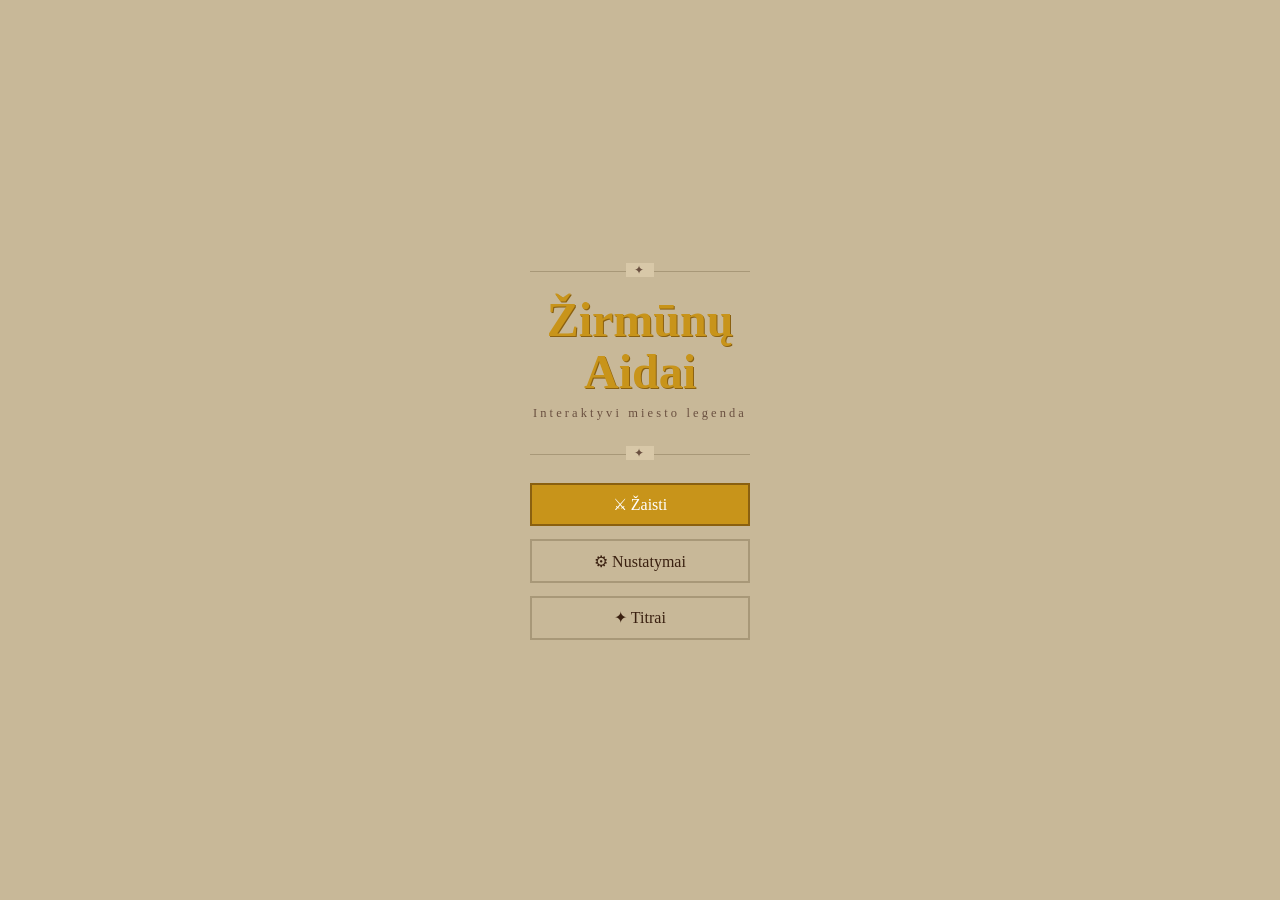
==== test.html @ e43f8453 "Add files via upload" ====
<!DOCTYPE html>
<html lang="lt">
<head>
<meta charset="UTF-8">
<meta name="viewport" content="width=device-width,initial-scale=1.0">
<title>Žirmūnų Aidai</title>
<style>
*,*::before,*::after{box-sizing:border-box;margin:0;padding:0}
:root{
  --p:#c8b898;--pl:#d8c8a8;--pd:#a89878;
  --ink:#1a0f05;--ink2:#3a2010;--ink3:#6a5040;
  --gold:#c8941a;--goldl:#e8b840;
  --red:#8a1010;--blue:#1848a0;--green:#1a4a1a;
  --fs:16px;
}
body.fsm{--fs:13px}body.fsl{--fs:20px}
html,body{height:100%;background:var(--p);font-family:Georgia,serif;font-size:var(--fs);color:var(--ink);overflow:hidden}
button{font-family:inherit;cursor:pointer}
.screen{display:none;position:fixed;inset:0;background:var(--p);flex-direction:column;align-items:center;justify-content:center;overflow-y:auto;padding:1rem}
.screen.on{display:flex}
.ovr{display:none;position:fixed;inset:0;background:rgba(30,20,10,.78);align-items:center;justify-content:center;z-index:200}
.ovr.on{display:flex}
.obox{background:var(--pl);border:2px solid var(--gold);padding:1.8rem 1.4rem;max-width:320px;width:90%;text-align:center}
.obox h2{color:var(--gold);margin-bottom:1rem;font-size:1.1em}
.obox p{color:var(--ink2);line-height:1.7;font-size:.9em;margin:.3rem 0}
.obox em{color:var(--ink);font-style:normal}
.btn{background:var(--gold);border:2px solid #8a6010;color:#fff;font-family:Georgia;font-size:1em;padding:.65rem 1.8rem;margin-top:.4rem;cursor:pointer;transition:background .15s}
.btn:hover{background:var(--goldl)}
.btn.s{background:var(--p);border-color:var(--pd);color:var(--ink2)}
.btn.s:hover{background:var(--pl);color:var(--ink)}
.btn.f{display:block;width:100%;text-align:center}
.btn.sm{font-size:.8em;padding:.28rem .8rem;margin-top:.2rem}
.btn.danger{background:var(--red);border-color:#600a0a;color:#fff}
.deco{position:relative;height:22px;margin:.7rem 0}
.deco::before{content:'';position:absolute;top:50%;left:0;right:0;height:1px;background:var(--pd)}
.deco span{position:relative;z-index:1;background:var(--pl);padding:0 .5rem;color:var(--ink3);font-size:.75em;letter-spacing:.1em}
/* Ticket */
.ticket{background:linear-gradient(135deg,#d8c8a8,#c8b898 50%,#d0c0a0);border:3px solid var(--gold);border-radius:3px;padding:1.1rem 1rem;box-shadow:3px 3px 10px rgba(0,0,0,.22);position:relative;max-width:340px;width:94%}
.ticket::before,.ticket::after{content:'';position:absolute;top:50%;width:16px;height:16px;background:var(--p);border:2px solid var(--pd);border-radius:50%;transform:translateY(-50%)}
.ticket::before{left:-9px}.ticket::after{right:-9px}
.t-title{color:var(--gold);font-size:.7em;letter-spacing:.3em;margin-bottom:.5rem}
.t-dash{border-top:1px dashed var(--pd);margin:.45rem 0}
.cboxes{display:flex;gap:5px;justify-content:center;flex-wrap:wrap;margin:.5rem 0;min-height:50px}
.cbox{background:rgba(0,0,0,.08);border:2px solid var(--gold);color:var(--gold);font-family:'Courier New',monospace;font-size:1.4em;width:44px;height:50px;display:flex;align-items:center;justify-content:center}
.t-info{font-size:.78em;color:var(--ink3);margin-top:.3rem}
.ticket.blow{animation:blow .7s ease-in forwards}
@keyframes blow{0%{transform:rotate(0) translateX(0) translateY(0);opacity:1}30%{transform:rotate(-5deg) translateX(-20px) translateY(-10px);opacity:.9}100%{transform:rotate(25deg) translateX(110vw) translateY(-55vh);opacity:0}}
.cinput{background:rgba(0,0,0,.08);border:2px solid var(--pd);color:var(--ink);font-family:'Courier New',monospace;font-size:1.3em;text-align:center;letter-spacing:.45em;padding:.5rem;width:100%;outline:none;margin-top:.35rem}
.cinput:focus{border-color:var(--gold)}
/* Game screen */
#sg{padding:0;justify-content:flex-start}
/* HUD */
.hud{width:100%;background:var(--pd);border-bottom:2px solid var(--gold);display:flex;align-items:center;gap:4px;padding:3px 6px;flex-shrink:0}
#hc{width:40px;height:40px;image-rendering:pixelated;border:1px solid rgba(0,0,0,.3);flex-shrink:0}
.hud-stats{display:flex;gap:2px;align-items:center;flex-shrink:0}
.stat-box{background:rgba(0,0,0,.12);border:1px solid rgba(0,0,0,.2);width:22px;height:28px;display:flex;flex-direction:column;align-items:center;justify-content:center;font-size:.58em;color:var(--ink3);position:relative}
.stat-box .si{font-size:1em;line-height:1}
.stat-box .sv{font-size:.85em;color:var(--gold);line-height:1;margin-top:1px}
.stat-box.revealed{background:rgba(200,148,26,.15);border-color:var(--gold)}
.hud-div{width:1px;height:28px;background:rgba(0,0,0,.25);margin:0 2px;flex-shrink:0}
.hud-items{display:flex;gap:2px;flex-shrink:0}
.item-slot{width:24px;height:28px;background:rgba(0,0,0,.18);border:1px solid rgba(0,0,0,.25);display:flex;align-items:center;justify-content:center;font-size:.9em;position:relative}
.item-slot.empty::after{content:'';position:absolute;inset:3px;border:1px solid rgba(0,0,0,.15)}
.hud-spacer{flex:1}
#tc{width:40px;height:40px;flex-shrink:0}
/* XP */
.xpw{width:100%;height:3px;background:rgba(0,0,0,.12);flex-shrink:0}
.xpf{height:100%;background:var(--gold);transition:width .4s}
/* Scene */
.scenew{width:100%;height:140px;flex-shrink:0;position:relative;overflow:hidden}
#sc{width:100%;height:140px;display:block}
.sfade{position:absolute;inset:0;background:linear-gradient(to bottom,transparent 35%,var(--pl) 100%)}
/* Scroll */
.gscroll{flex:1;width:100%;max-width:700px;margin:0 auto;background:var(--pl);padding:.5rem 1rem 1rem;overflow-y:auto}
.bloc{font-size:.67em;color:var(--gold);letter-spacing:.28em;text-transform:uppercase;margin-bottom:.45rem}
/* [BTXT] — narrative text block. No zebra (single paragraph flow).
   Readability via: dark ink, generous line-height, subtle left accent bar. */
.btxt{font-size:var(--fs);color:var(--ink);line-height:1.95;text-align:justify;
  min-height:50px;
  border-left:2px solid rgba(200,148,26,.18);padding-left:.6rem;
  text-shadow:0 0 1px rgba(26,15,5,.08)}
.cur{display:inline-block;width:2px;height:1em;background:var(--ink);margin-left:1px;animation:blink .7s step-end infinite;vertical-align:text-bottom}
@keyframes blink{0%,100%{opacity:1}50%{opacity:0}}
/* Blueprint divider */
.bp{display:flex;flex-direction:column;gap:3px;margin:.7rem 0}
.bp-t{height:1px;background:var(--pd);margin-left:32%}
.bp-m{display:flex;align-items:center;gap:.4rem}
.bp-m::before,.bp-m::after{content:'';flex:1;height:1px;background:var(--pd)}
.bp-lbl{color:var(--ink3);font-size:.75em;white-space:nowrap}
.bp-b{height:1px;background:var(--pd);margin-left:32%}
/* Book spine choices */
/* [BOOKS CSS] — options as stacked book covers, drop from above */
.books{display:flex;flex-direction:column;gap:0;margin-top:.5rem;position:relative}
/* Each book = horizontal cover in a pile. Drop keyframe defined per-book via style */
.book{
  display:block;width:100%;cursor:pointer;border:none;padding:0;
  position:relative;
  /* 3D stack illusion: slight right offset shadow */
  box-shadow:3px 3px 0 rgba(0,0,0,.18), 5px 5px 0 rgba(0,0,0,.08);
  transform:translateY(-60px);opacity:0;
  margin-bottom:3px;
}
.book.landed{
  transform:translateY(0);opacity:1;
  transition:transform .22s cubic-bezier(.22,1,.36,1), opacity .15s;
}
/* Subtle bounce: book overshoots slightly then settles */
.book.bounce{animation:bookbounce .32s cubic-bezier(.22,1,.36,1) forwards}
@keyframes bookbounce{
  0%{transform:translateY(-60px);opacity:0}
  70%{transform:translateY(4px);opacity:1}
  85%{transform:translateY(-2px)}
  100%{transform:translateY(0);opacity:1}
}
.book:hover{transform:translateY(-2px)!important;
  box-shadow:3px 5px 0 rgba(0,0,0,.22),5px 8px 0 rgba(0,0,0,.1)}
/* Book cover face */
.book-cover{
  width:100%;padding:.55rem .9rem;
  display:flex;align-items:center;gap:.6rem;
  min-height:44px;position:relative;
  /* Top edge highlight (light reflection on cover) */
  border-top:1.5px solid rgba(255,255,255,.25);
  /* Bottom shadow edge */
  border-bottom:2px solid rgba(0,0,0,.22);
}
/* Page edge on right side — cream colored pages */
.book-cover::after{
  content:'';position:absolute;right:-4px;top:2px;bottom:2px;
  width:4px;
  background:repeating-linear-gradient(180deg,#e8dfc8 0px,#d8cbb8 2px,#e8dfc8 3px);
  box-shadow:1px 0 2px rgba(0,0,0,.15);
}
.book-ico{font-size:.8em;flex-shrink:0;opacity:.7}
.book-txt{flex:1;font-size:var(--fs);color:#1a0f05;text-align:left;line-height:1.4}
.book-txt.serif{font-family:Georgia,serif}
.book-txt.cond{font-family:'Courier New',monospace;font-size:.92em}
.book-txt.ital{font-family:Georgia,serif;font-style:italic}
.book-skill-mark{font-size:.7em;opacity:.55;flex-shrink:0}
/* Bottom bar */
.bbar{width:100%;background:var(--pd);border-top:2px solid var(--gold);display:flex;align-items:center;gap:.4rem;padding:3px 7px;flex-shrink:0}
.exitb{background:none;border:1px solid rgba(140,30,30,.4);color:rgba(140,30,30,.65);font-family:inherit;font-size:.74em;padding:2px 7px;cursor:pointer;flex-shrink:0;transition:all .14s}
.exitb:hover{border-color:var(--red);color:var(--red)}
/* Outcome */
#oa{margin-top:.5rem}
#ol{font-style:italic;margin-bottom:.25rem}
/* Epilogue */
.epicard{background:var(--pl);border:2px solid var(--gold);padding:1.4rem 1.2rem;max-width:480px;width:96%;max-height:85vh;overflow-y:auto}
.epicard h2{color:var(--gold);text-align:center;margin-bottom:.7rem}
.epistory{margin-bottom:1.2rem;border-bottom:1px solid var(--pd);padding-bottom:.9rem}
.epistory:last-child{border-bottom:none}
.episname{color:var(--gold);font-size:.88em;letter-spacing:.12em;margin-bottom:.4rem}
.badge{font-size:.73em;padding:1px 5px;margin-left:.3rem;border:1px solid;vertical-align:middle}
.bf{color:var(--gold);border-color:var(--gold)}.bp2{color:var(--ink3);border-color:var(--pd)}
.epitxt{color:var(--ink2);font-size:.87em;line-height:1.9;font-style:italic;border-left:2px solid var(--gold);padding-left:.7rem}
.episcore{text-align:center;font-size:1.7em;color:var(--gold);letter-spacing:.2em;margin:.7rem 0}
.epistats{display:flex;gap:.4rem;flex-wrap:wrap;justify-content:center;margin-bottom:.7rem}
.estat{background:var(--p);border:1px solid var(--pd);padding:.28rem .55rem;font-size:.77em}
.estat .l{color:var(--ink3);display:block;font-size:.85em}.estat .v{color:var(--gold);display:block}
/* Notification */
.notif{position:fixed;top:60px;left:50%;transform:translateX(-50%);background:var(--pl);border:1px solid var(--gold);padding:.4rem 1rem;font-size:.82em;color:var(--ink2);z-index:300;pointer-events:none;opacity:0;transition:opacity .3s;white-space:nowrap}
.notif.show{opacity:1}
/* Loading */
.pb{display:flex;gap:5px;justify-content:center;align-items:flex-end;height:26px;margin-bottom:.7rem}
.pb span{width:7px;background:var(--gold);animation:pb .65s ease-in-out infinite}
.pb span:nth-child(1){height:8px;animation-delay:0s}.pb span:nth-child(2){height:12px;animation-delay:.1s}
.pb span:nth-child(3){height:19px;animation-delay:.2s}.pb span:nth-child(4){height:12px;animation-delay:.3s}
.pb span:nth-child(5){height:8px;animation-delay:.4s}
@keyframes pb{0%,100%{transform:scaleY(.4);opacity:.5}50%{transform:scaleY(1.2);opacity:1}}
/* Speed preset buttons */
.speed-btns{display:flex;gap:4px;flex-wrap:wrap;justify-content:center;margin-top:.4rem}
.speed-btn{background:var(--p);border:1px solid var(--pd);color:var(--ink2);font-family:inherit;font-size:.8em;padding:.25rem .6rem;cursor:pointer;transition:all .15s}
.speed-btn.active{background:var(--gold);border-color:#8a6010;color:#fff}
/* Title screen */
.gtitle{font-size:clamp(1.8rem,8vw,3rem);color:var(--gold);line-height:1.1;margin-bottom:.4rem;text-shadow:1px 1px 0 #8a6010}
.gsub{color:var(--ink3);font-size:.78em;letter-spacing:.25em;margin-bottom:1.4rem}
.tnav{display:flex;flex-direction:column;gap:.4rem;align-items:center}
.tnav .btn{min-width:220px}
</style>
</head>
<body>

<!-- TITLE -->
<div id="st" class="screen on">
  <div style="text-align:center">
    <div class="deco"><span>✦</span></div>
    <h1 class="gtitle">Žirmūnų<br>Aidai</h1>
    <p class="gsub">Interaktyvi miesto legenda</p>
    <div class="deco"><span>✦</span></div>
    <nav class="tnav">
      <button class="btn f" id="bplay">⚔ Žaisti</button>
      <button class="btn s f" id="bopts">⚙ Nustatymai</button>
      <button class="btn s f" id="bcred">✦ Titrai</button>
    </nav>
    <p id="tdbg" style="color:var(--red);font-size:.75em;margin-top:.7rem"></p>
  </div>
</div>

<!-- OPTS -->
<div id="ov-opts" class="ovr">
  <div class="obox">
    <h2>⚙ Nustatymai</h2>
    <div style="display:flex;justify-content:space-between;padding:.55rem 0;border-bottom:1px solid var(--pd)">
      <span style="color:var(--ink2)">Muzika</span><button class="btn sm s" id="togm">Įjungta</button></div>
    <div style="display:flex;justify-content:space-between;padding:.55rem 0;border-bottom:1px solid var(--pd)">
      <span style="color:var(--ink2)">Garsai</span><button class="btn sm s" id="togs">Įjungti</button></div>
    <div style="padding:.55rem 0;border-bottom:1px solid var(--pd)">
      <div style="color:var(--ink2);margin-bottom:.4rem;text-align:left">Šriftas</div>
      <div style="display:flex;gap:3px;justify-content:center">
        <button class="btn sm s" onclick="setFont('fsm')">M</button>
        <button class="btn sm s" id="fmd" onclick="setFont('')">V</button>
        <button class="btn sm s" onclick="setFont('fsl')">D</button>
      </div>
    </div>
    <div style="padding:.55rem 0">
      <div style="color:var(--ink2);margin-bottom:.4rem;text-align:left">Greitis</div>
      <div class="speed-btns">
        <button class="speed-btn" onclick="setSpeed('off')">Išjungta</button>
        <button class="speed-btn" onclick="setSpeed('fast')">Greitas</button>
        <button class="speed-btn active" id="spn" onclick="setSpeed('normal')">Normalus</button>
        <button class="speed-btn" onclick="setSpeed('slow')">Lėtas</button>
        <button class="speed-btn" onclick="setSpeed('vslow')">Labai lėtas</button>
      </div>
    </div>
    <button class="btn s f" onclick="co('ov-opts')">Uždaryti</button>
  </div>
</div>

<!-- CREDITS -->
<div id="ov-cred" class="ovr">
  <div class="obox">
    <h2>✦ Titrai</h2>
    <p>Sugalvojo ir atliko <em>Rapolas Bikulčius</em></p>
    <p>Tekstai: Qwen2.5-32B / Gemini</p><p>Paveikslėliai: Perchance.ai</p>
    <p>Variklis: HTML · CSS · JS</p>
    <p style="color:var(--ink3);font-size:.78em;margin-top:.7rem">Visos vietos realios.<br>Visos istorijos išgalvotos.<br>Vilnius, 2025</p>
    <button class="btn s f" onclick="co('ov-cred')">Uždaryti</button>
  </div>
</div>

<!-- CODE -->
<div id="sc2" class="screen">
  <div class="ticket" id="tkt">
    <div class="t-title">✦ KELIONĖS BILIETAS ✦</div>
    <div class="t-dash"></div>
    <div id="cboxes" class="cboxes"></div>
    <div class="t-dash"></div>
    <div id="cinfo" class="t-info">— paspauskite ↻ naujam kodui —</div>
  </div>
  <div style="max-width:320px;width:95%;text-align:center;margin-top:.8rem">
    <button class="btn s" id="broll" style="margin:.3rem">↻ Naujas kodas</button>
    <div style="color:var(--ink3);font-size:.78em;margin:.5rem 0">— arba įveskite savą (min 3 sk.) —</div>
    <input id="cin" class="cinput" type="text" inputmode="numeric" maxlength="10" placeholder="pvz: 1122">
    <p id="cerr" style="color:var(--red);font-size:.8em;min-height:1.1em"></p>
    <button class="btn f" id="bdep" style="margin-top:.5rem">🚂 Išvykti</button>
    <button class="btn s f" onclick="S2('st')">← Atgal</button>
  </div>
</div>

<!-- GAME -->
<div id="sg" class="screen">
  <div class="hud">
    <canvas id="hc" width="40" height="40"></canvas>
    <div class="hud-stats" id="hudstats"></div>
    <div class="hud-div"></div>
    <div class="hud-items" id="huditems"></div>
    <div class="hud-spacer"></div>
    <canvas id="tc" width="40" height="40"></canvas>
  </div>
  <div class="xpw"><div id="xpf" class="xpf" style="width:0%"></div></div>
  <div class="scenew"><canvas id="sc"></canvas><div class="sfade"></div></div>
  <div class="gscroll">
    <div id="bloc" class="bloc">✦</div>
    <div id="btxt" class="btxt"></div>
    <div id="oa" style="display:none;margin-top:.5rem">
      <div id="ol" style="font-style:italic;margin-bottom:.25rem"></div>
      <div id="ot" style="color:var(--ink2);font-size:.88em;line-height:1.8"></div>
    </div>
    <div class="bp" style="margin-top:.7rem">
      <div class="bp-t"></div>
      <div class="bp-m"><span class="bp-lbl" id="bnum">1</span></div>
      <div class="bp-b"></div>
    </div>
    <div id="chs" class="books"></div>
  </div>
  <div class="bbar">
    <button class="exitb" id="bxit">✕ Baigti</button>
    <div style="flex:1"></div>
    <div id="bctr" style="font-size:.7em;color:var(--ink3)">1/18</div>
  </div>
</div>

<!-- QUIT CONFIRM -->
<div id="ov-quit" class="ovr">
  <div class="obox">
    <h2>Baigti kelionę?</h2>
    <p style="margin-bottom:.9rem">Pažanga nebus išsaugota.</p>
    <div style="display:flex;gap:.4rem;justify-content:center">
      <button class="btn danger" id="bqy">✓ Taip</button>
      <button class="btn s" onclick="co('ov-quit')">✕ Ne</button>
    </div>
  </div>
</div>

<!-- FILM LEADER OVERLAY — full screen canvas -->
<canvas id="film-cv" style="display:none;position:fixed;inset:0;width:100%;height:100%;z-index:150;pointer-events:none"></canvas>

<!-- RIPPLE OVERLAY -->
<canvas id="ripple-cv" style="display:none;position:fixed;inset:0;width:100%;height:100%;z-index:100;pointer-events:none"></canvas>

<!-- NOTIFICATION -->
<div class="notif" id="notif"></div>

<!-- EPILOGUE -->
<div id="sepi" class="screen">
  <div class="epicard">
    <h2>Kelionė baigta</h2>
    <div class="epistats" id="etop"></div>
    <div class="episcore" id="escore"></div>
    <div id="eblocks"></div>
    <button class="btn f" onclick="S2('sc2');IC()">↻ Žaisti iš naujo</button>
    <button class="btn s f" onclick="S2('st')">⌂ Titulinis</button>
  </div>
</div>

<!-- LOADING -->
<div id="ov-load" class="ovr">
  <div class="obox" style="text-align:center">
    <div class="pb"><span></span><span></span><span></span><span></span><span></span></div>
    <p style="color:var(--ink2);font-size:.85em;letter-spacing:.15em">Kraunama...</p>
  </div>
</div>

<script>
// ── STORIES ──────────────────────────────────────────────
window.STORIES = window.STORIES || {};
window.STORIES[1] = {
  id:1, name:'Akmens Pasaka', killCount:0,
  epilogueFull:`Supranti. Tas akmuo buvo ženklas — ne tau asmeniškai, bet per tave. Vilnius turi savo atmintį, savo kalbą, kurios nereikia mokytis iš knygų — ją reikia pajusti, palietus, praeinant, stabtelint netikėtai. Ir tu, nors trumpam, ją pajutai. Tas momentas Pilies gatvėje buvo tikras. Vilnius tęsia savo gyvenimą. Jis atsimenęs daug žmonių su klausimais. Tu — dar vienas iš jų. Ir tai daugiau nei nieko.`,
  epiloguePartial:`Tu palietei Akmens Pasakos kraštą, bet jos širdies nepasiekei. Kažkur Pilies gatvėje tas akmuo vis dar guli — laukia kito, kuris stabtelės ilgiau. Vilnius nesiskundžia: jis laiko visas istorijas vienodai kantriai.`,
  bits:{
    1:{id:1,isFinale:false,narrative:`Pilies gatvė šią naktį neįprastai tuščia. Grindinio akmenys blizga po vakarykščio lietaus, kiekvienas atspindintis žibinto šviesą kaip mažas veidrodis. Ties sena siena, kur gatvė lenkiasi link Katedros aikštės, kažkas padėjo neįprastą akmenį — pernelyg lygiai aptašytą, pernelyg taisyklingą, kad būtų atsitiktinis. Žibinto šviesa krenta ant jo kaip rodo pirštą. Tu sustoji. Visas miestas, rodos, sulaiko kvapą kartu su tavimi.`,location:'Pilies gatvė',imageTags:{background:'street_narrow',atmosphere:'night'},choices:[{text:'Paimti akmenį į rankas',attributes:['DRĄSA','AMBICIJA']},{text:'Apeiti ir eiti toliau',attributes:['ABEJINGUMAS','KANTRYBĖ']},{text:'Atsiklaupti ir apžiūrėti iš arti',attributes:['DĖMESYS','IŠMINTIS']},{text:'Paklausti einančio pro šalį žmogaus',attributes:['UŽUOJAUTA','GUDRUMAS'],statCheck:{stat:'wit',threshold:7,successText:'Praeivio žodžiai atidaro duris, kurių nepastebėtumėte vienas.'}}]},
    2:{id:2,isFinale:false,narrative:`Katedros aikštė atsiveria prieš tave — didžiulė ir tuščia, tik bažnyčios bokštai kerta naktinį dangų. Aikštės akmenimis atsimuša tavo žingsniai kaip aidas iš praeities. Kažkur toli šuo suloja, ir garsas nutolsta per senamiesčio labirintą. Tu sedi ant šaltų laiptų ir klausaisi kaip miestas kvepia po lietaus — žemė, akmuo, vėjas neša medžių lapus iš Bernardinų sodo.`,location:'Katedros aikštė',imageTags:{background:'cathedral_sq',atmosphere:'night'},choices:[{text:'Grįžti prie akmens',attributes:['INTUICIJA','DRĄSA']},{text:'Sėdėti ir klausytis miesto',attributes:['KANTRYBĖ','TIKĖJIMAS']},{text:'Eiti link Gedimino bokšto',attributes:['AMBICIJA','RYŽTAS']},{text:'Rašyti ką nors kreida ant šaligatvio',attributes:['VILTIS','GUDRUMAS']}]},
    3:{id:3,isFinale:false,narrative:`Akmuo šaltas ir netikėtai sunkus dėl savo dydžio. Ant jo apačios įrėžti ženklai — per seni, kad būtų lietuviškas raidynas. Galbūt rūnos, galbūt tik atsitiktiniai įbrėžimai po amžių dūžių. Tavo pirštai seka juos kaip raidžių kontūrus, nors proto balsas sako, kad tai tik fantazija. Pilies gatvė toliau tuščia. Akmuo šilsta tavo rankose lyg jis irgi lauktų kažko svarbaus.`,location:'Pilies gatvė',imageTags:{background:'street_narrow',atmosphere:'night'},choices:[{text:'Nešti akmenį su savimi',attributes:['AMBICIJA','RYŽTAS']},{text:'Padėti atgal tiksliai kaip buvo',attributes:['GARBĖ','KANTRYBĖ']},{text:'Bandyti iššifruoti ženklus',attributes:['IŠMINTIS','DĖMESYS'],statCheck:{stat:'wit',threshold:6,successText:'Ženklai tampa aiškūs — sena žymė, kurią kažkas paliko tyčia.'}},{text:'Mesti akmenį į tamsą',attributes:['BAIMĖ','ABEJINGUMAS']}]},
    4:{id:4,isFinale:false,narrative:`Iš arti matyti daugiau. Akmens paviršius ne toks lygus — jis išraustas daugybės mažų įrėžimų, sudarančių tam tikrą raštą. Kažkas čia dirbo ilgai ir kruopščiai. Literatų gatvė netoli — galbūt kažkuriame iš senų namų slypi atsakymas. Tavo keliai šiek tiek skauda nuo klūpojimo ant šaltų grindinio akmenų, bet tu negali atitraukti žvilgsnio nuo tų ženklų.`,location:'Literatų gatvė',imageTags:{background:'street_narrow',atmosphere:'fog'},choices:[{text:'Eiti ieškoti informacijos',attributes:['IŠMINTIS','RYŽTAS']},{text:'Fotografuoti ženklus',attributes:['DĖMESYS','GUDRUMAS']},{text:'Palikti ir mąstyti apie tai',attributes:['KANTRYBĖ','TIKĖJIMAS']},{text:'Klausti vietinių',attributes:['UŽUOJAUTA','GARBĖ']}]},
    5:{id:5,isFinale:false,narrative:`Neries krantinė naktyje — juodas veidrodis atspindintis miesto žiburius. Upė teka labai lėtai šią naktį, tarsi ji irgi mąsto. Krantinės žibintai meta ilgus šešėlius ant vandens paviršiaus. Kažkur upės gilumoje kažkas blizga — gal tik atspindys, gal kažkas daugiau nei atspindys.`,location:'Neries krantinė',imageTags:{background:'river_bank',atmosphere:'night'},choices:[{text:'Sėdėti prie upės ir galvoti',attributes:['KANTRYBĖ','INTUICIJA']},{text:'Mesti akmenį į upę',attributes:['RYŽTAS','AMBICIJA']},{text:'Eiti per tiltą',attributes:['DRĄSA','VILTIS']},{text:'Grįžti į senamiesčio kiemus',attributes:['GUDRUMAS','DĖMESYS']}]},
    6:{id:6,isFinale:false,narrative:`Gedimino prospektas naktyje — tarsi teatro scena po spektaklio. Tuščios kėdės, nuleistos uždangos, bet dekoracijos dar stovi. Keletas vėlyvų praeivių, dviračių šviesos. Kažkur triukšmauja restoranas. Tu eini viduriniuoju pėsčiųjų taku ir jauti savo žingsnių ritmą kietame asfalte. Bokštas kalno viršuje blykčioja raudonai — aviacinis signalas, bet iš toli jis atrodo lyg senasis ugniakuras.`,location:'Gedimino prospektas',imageTags:{background:'street_main',atmosphere:'dusk'},choices:[{text:'Lipti į Gedimino kalną',attributes:['RYŽTAS','DRĄSA']},{text:'Užeiti į vakarinę kavinę',attributes:['ABEJINGUMAS','GUDRUMAS']},{text:'Sustoti prie seno pastato',attributes:['DĖMESYS','IŠMINTIS']},{text:'Skambinti draugui',attributes:['UŽUOJAUTA','VILTIS']}]},
    7:{id:7,isFinale:false,narrative:`Žaliasis tiltas. Geležiniai baliustradų ornamentai šalti ir drėgni po lietaus. Nuo tilto matosi abu krantai — senoji dalis su bažnyčių siluetais, naujoji su stiklo bokštais. Vanduo teka labai lėtai, tarsi upė nusprendė trumpam stabtelėti. Kažkas šiame taške tarp dviejų krantų atrodo kaip sprendimas, kurį reikia priimti čia ir dabar.`,location:'Žaliasis tiltas',imageTags:{background:'bridge',atmosphere:'night'},choices:[{text:'Padėti akmenį ant turėklo',attributes:['TIKĖJIMAS','VILTIS']},{text:'Grįžti į kur pradėjai',attributes:['GARBĖ','KANTRYBĖ']},{text:'Eiti į Užupį',attributes:['INTUICIJA','GUDRUMAS']},{text:'Pasilikti ir laukti',attributes:['BAIMĖ','KANTRYBĖ']}]},
    8:{id:8,isFinale:false,narrative:`Bernardinų sodas prieš aušrą. Tamsoje medžiai dideli ir ramūs, jų lapai dar drėgni nuo nakties, krintantys vandens lašai skamba kaip mažas laikrodis. Vilnelės upelis čiurlena per sodo pakraštį. Kažkas šiame sode laukia tol, kol žmonės išeina, ir tada grįžta. Šį kartą tu likai ilgiau — matai ko paprastai nepastebi.`,location:'Bernardinų sodas',imageTags:{background:'park',atmosphere:'dawn'},choices:[{text:'Liesti seno medžio žievę',attributes:['INTUICIJA','TIKĖJIMAS']},{text:'Ieškoti ženklų ant akmenų',attributes:['DĖMESYS','IŠMINTIS']},{text:'Sėdėti ir laukti saulėtekio',attributes:['KANTRYBĖ','VILTIS']},{text:'Eiti namo',attributes:['ABEJINGUMAS','GARBĖ']}]},
    9:{id:9,isFinale:false,narrative:`Subačiaus gatvė kyla į kalną, ir iš čia matosi miesto šviesos. Naktinis Vilnius iš šio taško atrodo kaip žemėlapis nubrėžtas šviesos piešikliu. Gatvių tinklas atrodo kaip medžio šakos, arba upės delta, arba gyslų tinklas dideliame organizme. Tu sustoji ir galvoji, kad miestas ir medis ir upė galbūt yra to paties daikto skirtingos versijos.`,location:'Subačiaus gatvė',imageTags:{background:'street_narrow',atmosphere:'dusk'},choices:[{text:'Grįžti su nauju supratimu',attributes:['INTUICIJA','VILTIS']},{text:'Žiūrėti į miestą ilgai',attributes:['ABEJINGUMAS','TIKĖJIMAS']},{text:'Eiti žemyn link upės',attributes:['KANTRYBĖ','GARBĖ']},{text:'Ieškoti ko nors naujo',attributes:['RYŽTAS','GUDRUMAS']}]},
    10:{id:10,isFinale:true,narrative:`Supranti. Tas akmuo buvo ženklas — ne tau asmeniškai, bet per tave. Vilnius turi savo atmintį, savo kalbą, kurios nereikia mokytis — ją reikia pajusti. Ir tu, nors trumpam, ją pajutai. Pilies gatvė vėl tuščia. Bet ji kitokia. Tu kitoks. Miestas tęsia savo gyvenimą.`,location:'Pilies gatvė',imageTags:{background:'street_narrow',atmosphere:'dawn'},choices:[]}
  }
};
window.STORIES[2] = {
  id:2, name:'Medžio Pasaka', killCount:0,
  epilogueFull:`Laiškas buvo skirtas tau. Ne vardas, ne data — tiesiog žodžiai, kurie tiko tobulai šiai nakčiai. Medis žinojo. Galbūt visada žinojo — ąžuolai gyvena šimtmečius ir mato daug žmonių praeinančių su klausimais. Bernardinų sodas šviesėja. Miestas atsibunda lėtai, kaip kiekvieną rytą jau kelis šimtus metų. Tu esi tik vienas iš daugelio, kurie čia sustojo. Ir tai — jau labai daug.`,
  epiloguePartial:`Tu aplankei Medžio Pasakos laukymę, bet seno ąžuolo nesuradai. Laiškas vis dar kabo ant šakos. Bernardinų sodas kantrus — jis laukia visų vienodai.`,
  bits:{
    1:{id:1,isFinale:false,narrative:`Bernardinų sodas naktį atrodo kaip visai kitas pasaulis. Senas ąžuolas prie pat Vilnelės kranto — didžiulis, jo žievė pilna įrėžimų ir randų kaip senas veidas. Ant vienos žemos šakos pakabintas laiškas — eilutėmis surištas su virvele, šiek tiek drėgnas, bet dar nesuplyšęs. Jis šlamša vėjyje kaip kvietimas. Upelė čiurlena apačioje. Tu esi vienintelis žmogus sode šią akimirką.`,location:'Bernardinų sodas',imageTags:{background:'park',atmosphere:'night'},choices:[{text:'Paimti laišką nuo šakos',attributes:['DRĄSA','GUDRUMAS']},{text:'Stebėti iš tolo',attributes:['BAIMĖ','DĖMESYS']},{text:'Liesti medžio žievę',attributes:['INTUICIJA','TIKĖJIMAS']},{text:'Bandyti skaityti iš tolo',attributes:['IŠMINTIS','KANTRYBĖ'],statCheck:{stat:'wit',threshold:7,successText:'Iš toli matai parašytą žodį — tai ne laiškas, tai žemėlapis.'}}]},
    2:{id:2,isFinale:false,narrative:`Tu sustoji. Laiškas siūbuoja vėjyje ir tu nedrįsti jo tiesti. Galbūt tai kažkieno asmeniška. Vilnelės upelis čiurlena, lyg patvirtindamas tavo dvejonę. Pro sodą praeina pora jaunų žmonių — jie nesustoja, nepastebi laiško, eina toliau. Tu esi vienintelis matantis. Tai kažką reiškia — arba visai nieko. Tarp šių dviejų galimybių yra visa nakties erdvė.`,location:'Bernardinų sodas',imageTags:{background:'park',atmosphere:'night'},choices:[{text:'Nuspręsti paimti laišką',attributes:['RYŽTAS','DRĄSA']},{text:'Palikti ir eiti',attributes:['ABEJINGUMAS','KANTRYBĖ']},{text:'Laukti ir stebėti kas ateina',attributes:['KANTRYBĖ','TIKĖJIMAS']},{text:'Ieškoti kas pakabino',attributes:['GUDRUMAS','DĖMESYS']}]},
    3:{id:3,isFinale:false,narrative:`Laiškas šiek tiek drėgnas, bet popierius storas ir tvirtas — ne šiuolaikinis. Rašysena graži, traukta su plunksna arba labai geru rašikliu. Viduje du sakiniai lietuviškai. Tu perskaitai juos kelis kartus. Sakiniai nepaaiškina nieko, bet kartu su ąžuolu, su naktimi, su Vilnele — jie skamba kaip kažkieno labai svarbus prašymas, adresuotas konkrečiai tau.`,location:'Bernardinų sodas',imageTags:{background:'park',atmosphere:'fog'},choices:[{text:'Vykdyti kas parašyta',attributes:['TIKĖJIMAS','GARBĖ']},{text:'Ieškoti kas parašė',attributes:['DRĄSA','GUDRUMAS']},{text:'Pakabinti laišką atgal',attributes:['KANTRYBĖ','ABEJINGUMAS']},{text:'Iššifruoti paslėptą prasmę',attributes:['IŠMINTIS','DĖMESYS'],statCheck:{stat:'wit',threshold:6,successText:'Tarp eilučių matai kryptį — Rotušės aikštė, trečias suoliukas.'}}]},
    4:{id:4,isFinale:false,narrative:`Žievė po pirštais šiurkšti ir neįtikėtinai šilta tokiai vėsiai nakčiai. Ąžuolas senas, jo vidinis laikrodis matuoja laiką visai kitais vienetais nei tavo. Tarp įrėžimų randi sąmoningai išpjautų ženklų — inicialai, datos, trumpos eilutės. Kažkas čia palikdavo žodžius medžiui kaip laiškus į dėžutę. Vilnelė čiurlena žemiau. Tu supranti: šis ąžuolas yra gyvas Vilniaus archyvas.`,location:'Vilnelės upelis',imageTags:{background:'park',atmosphere:'dawn'},choices:[{text:'Skaityti visus įrėžimus',attributes:['DĖMESYS','IŠMINTIS']},{text:'Įrėžti ir savo inicialus',attributes:['AMBICIJA','VILTIS']},{text:'Fotografuoti ženklus',attributes:['GUDRUMAS','RYŽTAS']},{text:'Tiesiog stovėti ir jausti',attributes:['TIKĖJIMAS','INTUICIJA']}]},
    5:{id:5,isFinale:false,narrative:`Kas pakabino laišką? Šis klausimas veda tave pro Šv. Onos bažnyčios raudoną plytų sieną, pro uždaras parduotuves, pro keletą vėlyvų praeivių. Niekas neatrodo kaip žmogus kuris kabina laiškus ant ąžuolų vidurnaktį. O gal kaip tik atrodo — nes toks žmogus atrodo labai normaliai. Tu sustoji ir supranti: ieškoti be žinojimo ko ieškai irgi yra savotiškas atsakymas.`,location:'Šv. Onos bažnyčia',imageTags:{background:'cathedral_sq',atmosphere:'night'},choices:[{text:'Grįžti prie ąžuolo',attributes:['INTUICIJA','KANTRYBĖ']},{text:'Toliau ieškoti žmogaus',attributes:['RYŽTAS','GUDRUMAS']},{text:'Stebėti iš kampo',attributes:['DĖMESYS','BAIMĖ']},{text:'Eiti į kavinę pasitarti',attributes:['UŽUOJAUTA','VILTIS']}]},
    6:{id:6,isFinale:false,narrative:`Rotušės aikštė tuščia ir didelė. Fontanas neveikia, bet jo baseinas pilnas lapų ir lietaus vandens atspindinčio žvaigždes. Trečias suoliukas nuo fontano — tai sakinys iš laiško, jei jį iššifravote. Ant suoliuko tarp lentų įspraustas mažas popierinis trikampis. Miestas mūsų akivaizdoje kalba, tik labai tyliai ir labai lėtai.`,location:'Rotušės aikštė',imageTags:{background:'square',atmosphere:'night'},choices:[{text:'Paimti trikampį',attributes:['DRĄSA','GUDRUMAS']},{text:'Fotografuoti ir palikti',attributes:['DĖMESYS','KANTRYBĖ']},{text:'Sėdėti ir laukti',attributes:['KANTRYBĖ','TIKĖJIMAS'],statCheck:{stat:'luck',threshold:8,successText:'Po dvidešimt minučių ateina sena moteris. Ji nustebusi mato tave čia.'}},{text:'Palikti ir eiti',attributes:['ABEJINGUMAS','BAIMĖ']}]},
    7:{id:7,isFinale:false,narrative:`Subačiaus gatvė čia kyla į kalną, ir iš viršaus matosi miesto šviesos. Naktinis Vilnius iš čia atrodo kaip žemėlapis. Gatvių tinklas atrodo kaip medžio šakos. Tu sustoji ir galvoji: miestas ir medis yra vienas ir tas pats dalykas, žiūrint iš pakankamai toli.`,location:'Subačiaus gatvė',imageTags:{background:'street_narrow',atmosphere:'dusk'},choices:[{text:'Grįžti prie ąžuolo',attributes:['INTUICIJA','VILTIS']},{text:'Eiti per Užupį',attributes:['RYŽTAS','GUDRUMAS']},{text:'Žiūrėti į miestą ilgai',attributes:['ABEJINGUMAS','TIKĖJIMAS']},{text:'Eiti žemyn link upės',attributes:['KANTRYBĖ','GARBĖ']}]},
    8:{id:8,isFinale:false,narrative:`Užupis naktį — kaip atskiras miestas. Seni kiemai su menininkų plakatais, varteliai kurie lyg atidaryti bet lyg ir ne. Kažkuriame lange šviesa — kažkas dirba naktį. Prie sienos su Užupio konstitucija tu sustoji ir skaitai vieną punktą: "Kiekvienas turi teisę neturėti teisių." Šis miestas sugeba būti rimtas ir žaismingas vienu metu.`,location:'Užupis',imageTags:{background:'courtyard',atmosphere:'night'},choices:[{text:'Ieškoti dirbančio menininko',attributes:['DRĄSA','UŽUOJAUTA']},{text:'Skaityti visą konstituciją',attributes:['IŠMINTIS','KANTRYBĖ']},{text:'Grįžti prie ąžuolo',attributes:['TIKĖJIMAS','INTUICIJA']},{text:'Sėdėti prie fontano',attributes:['ABEJINGUMAS','VILTIS'],statCheck:{stat:'grace',threshold:6,successText:'Tyla čia ypatinga. Tu supranti — laiškas buvo kvietimas čia.'}}]},
    9:{id:9,isFinale:false,narrative:`Popierinis trikampis, senojo ąžuolo įrėžimai, laiško žodžiai — visa tai veda į tą patį. Kažkas nori, kad šis miestas būtų matomas kitaip. Ne kaip turistinė trasa, ne kaip gyvenamoji aplinka, bet kaip organizmas — gyvas, kvėpuojantis, turintis savo atmintį. Bernardinų sodas, Vilnelės krantinė, Rotušės aikštė — trys taškai kuriuos tu pažįsti šią naktį, kurių rytą dar nepažinojai.`,location:'Vilnelės upelis',imageTags:{background:'river_bank',atmosphere:'dawn'},choices:[{text:'Grįžti prie ąžuolo paskutinį kartą',attributes:['GARBĖ','TIKĖJIMAS']},{text:'Palikti savo žinutę miestui',attributes:['VILTIS','AMBICIJA']},{text:'Eiti namo ir miegoti',attributes:['ABEJINGUMAS','KANTRYBĖ']},{text:'Papasakoti kitiems',attributes:['UŽUOJAUTA','RYŽTAS']}]},
    10:{id:10,isFinale:true,narrative:`Laiškas buvo skirtas tau. Ne vardas, ne data — tiesiog žodžiai, kurie tiko tobulai šiai nakčiai. Medis žinojo. Galbūt visada žinojo — ąžuolai gyvena šimtmečius ir mato daug žmonių praeinančių su klausimais. Bernardinų sodas šviesėja. Tu esi tik vienas iš daugelio, kurie čia sustojo. Ir tai jau labai daug.`,location:'Bernardinų sodas',imageTags:{background:'park',atmosphere:'dawn'},choices:[]}
  }
};
</script>
<script>
// ── ENGINE ────────────────────────────────────────────────
window.STORIES = window.STORIES || {};

// Speed presets: multiplier affects all timed things
const SPEEDS = { off:null, fast:0.67, normal:1.0, slow:1.33, vslow:2.0 };
let SMULT = 1.0;  // current multiplier (null = off mode)
let SMODE = 'normal';

function setSpeed(mode) {
  SMODE = mode;
  SMULT = SPEEDS[mode];
  localStorage.setItem('speed', mode);
  document.querySelectorAll('.speed-btn').forEach(b => b.classList.remove('active'));
  const ids = {off:'spoff',fast:'spfast',normal:'spn',slow:'spsl',vslow:'spvs'};
  // match by onclick text
  document.querySelectorAll('.speed-btn').forEach(b => {
    if (b.getAttribute('onclick') && b.getAttribute('onclick').includes("'"+mode+"'"))
      b.classList.add('active');
  });
  localStorage.setItem('speed', mode);
}

// Base timing (at SMULT=1)
const BASE_BIT_SEC = 15;
const LORE_WORDS = ['Miestas atsimena.','Kiekvienas žingsnis.','Akmenys mato viską.','Upė neužmiršta.','Šešėliai kalba.','Laikas teka čia.','Naktis žino viską.','Miestas kvėpuoja.','Pėdsakai lieka.','Tyloje – atsakymai.'];

// Book spine colors (12 curated, no attr link)
// [BOOK_COLORS] — each mixed ~50% toward white so dark text stays readable
const BOOK_COLORS = ['#C89A6B','#7A9E8A','#9B7EB8','#B87070','#6A9E7A','#8A8EAA','#B8906A','#6A8AA4','#A87AA8','#7A9A6A','#A88A6A','#6A9A8A'];
const BOOK_FONTS = ['serif','cond','ital'];

// Audio
let AC=null,mOn=true,sOn=true,curT=null,mTim=null;
const NHZ={_:0,C3:130.8,D3:146.8,E3:164.8,G3:196,A3:220,C4:261.6,D4:293.7,E4:329.6,G4:392,A4:440,B4:493.9,C5:523.3,D5:587.3};
const THEMES={
  title:{bpm:72,w:'triangle',m:['C4','_','E4','_','G4','A4','G4','_','E4','_','D4','_','C4','_','_','_'],b:['C3','_','C3','_','G3','_','G3','_','F3','_','F3','_','C3','_','_','_']},
  play:{bpm:140,w:'square',m:['G4','G4','_','A4','G4','_','E4','_','G4','G4','_','D5','_','C5','_','_'],b:['G3','_','G3','_','C3','_','C3','_','D3','_','D3','_','G3','_','_','_']},
  epi:{bpm:56,w:'triangle',m:['E4','_','D4','_','C4','_','_','_','D4','_','E4','_','E4','_','_','_'],b:['C3','_','G3','_','C3','_','_','_','G3','_','G3','_','C3','_','_','_']}
};
function IAC(){if(AC)return;try{AC=new(window.AudioContext||window.webkitAudioContext)();}catch(e){}}
function boop(f=440,d=.05,v=.1,w='square'){
  if(!sOn||!AC)return;
  try{const o=AC.createOscillator(),g=AC.createGain();
  o.type=w;o.frequency.value=f;
  g.gain.setValueAtTime(v,AC.currentTime);
  g.gain.exponentialRampToValueAtTime(.001,AC.currentTime+d);
  o.connect(g);g.connect(AC.destination);o.start();o.stop(AC.currentTime+d+.01);}catch(e){}
}
function playM(name){
  if(!mOn||!AC)return;if(curT===name)return;
  stopM();curT=name;
  const t=THEMES[name];if(!t)return;
  let st=0;
  function tick(){const ms=(60/t.bpm/4)*1000,d=ms*.8/1000;
    const mn=t.m[st%t.m.length],bn=t.b[st%t.b.length];
    if(mn!=='_'&&NHZ[mn])boop(NHZ[mn],d,.25,t.w);
    if(bn!=='_'&&NHZ[bn])boop(NHZ[bn],d,.14,t.w==='square'?'triangle':t.w);
    st++;mTim=setTimeout(tick,ms);}tick();
}
function stopM(){curT=null;if(mTim){clearTimeout(mTim);mTim=null;}}

// Helpers
function S2(id){document.querySelectorAll('.screen').forEach(s=>s.style.display='none');const e=document.getElementById(id);if(e)e.style.display='flex';}
function SO(id){const e=document.getElementById(id);if(e)e.style.display='flex';}
function co(id){const e=document.getElementById(id);if(e)e.style.display='none';}
function setFont(cls){document.body.className=cls;localStorage.setItem('fc',cls);}
function notify(msg){const n=document.getElementById('notif');if(!n)return;n.textContent=msg;n.classList.add('show');setTimeout(()=>n.classList.remove('show'),2200);}

// Session
let G=null, GT={}, BS=0;
const STAT_ICONS={might:'⚔',wit:'🧠',grace:'💃',luck:'🍀',spirit:'✦'};
const STAT_KEYS=['might','wit','grace','luck','spirit'];
function CGT(){Object.values(GT).forEach(t=>{clearInterval(t);clearTimeout(t);});GT={};}

// Build random non-repeating bit pool
function buildPool(digits){
  const pool=[], seen=new Set();
  [...new Set(digits)].forEach(sid=>{
    const s=window.STORIES[sid];if(!s)return;
    Object.values(s.bits).forEach(b=>{
      if(!b.isFinale){const k=`${sid}:${b.id}`;if(!seen.has(k)){seen.add(k);pool.push({sid,bid:b.id});}}
    });
  });
  for(let i=pool.length-1;i>0;i--){const j=Math.floor(Math.random()*(i+1));[pool[i],pool[j]]=[pool[j],pool[i]];}
  return pool;
}

// Dark silhouette avatar
function drawAv(cid,st){
  const cv=document.getElementById(cid);if(!cv)return;
  const ctx=cv.getContext('2d'),W=cv.width,H=cv.height;
  ctx.clearRect(0,0,W,H);
  ctx.fillStyle='#1a1520';ctx.fillRect(0,0,W,H);
  const S=Math.floor(W/11),cx=Math.floor(W/2);
  const dark='#2a2030',hl=st&&st.wit>=7?'#3a3050':'#2a2030';
  const p=(c,r,col)=>{ctx.fillStyle=col;ctx.fillRect(cx-5*S+c*S,r*S,S,S);};
  p(4,1,hl);p(5,1,hl);p(6,1,hl);
  p(3,2,hl);p(4,2,hl);p(5,2,hl);p(6,2,hl);p(7,2,hl);
  p(4,3,hl);p(5,3,hl);p(6,3,hl);
  [4,5,6].forEach(r=>{p(2,r,dark);p(3,r,dark);p(4,r,dark);p(5,r,dark);p(6,r,dark);p(7,r,dark);p(8,r,dark);});
  p(3,7,dark);p(4,7,dark);p(6,7,dark);p(7,7,dark);
  p(3,8,dark);p(4,8,dark);p(6,8,dark);p(7,8,dark);
  ctx.globalCompositeOperation='screen';
  const gr=ctx.createRadialGradient(W/2,H*.45,2,W/2,H*.45,W*.4);
  gr.addColorStop(0,'rgba(100,80,140,.2)');gr.addColorStop(1,'transparent');
  ctx.fillStyle=gr;ctx.fillRect(0,0,W,H);
  ctx.globalCompositeOperation='source-over';
}

// HUD stats build
function buildHUD(){
  const st=G.stats, revealed=G.revealedStats;
  const sh=document.getElementById('hudstats');
  if(!sh)return;
  sh.innerHTML='';
  STAT_KEYS.forEach(k=>{
    const box=document.createElement('div');
    box.className='stat-box'+(revealed[k]?' revealed':'');
    box.id='stat-'+k;
    box.innerHTML=`<span class="si">${STAT_ICONS[k]||'?'}</span><span class="sv">${revealed[k]?st[k]:'?'}</span>`;
    sh.appendChild(box);
  });
  const ih=document.getElementById('huditems');
  if(!ih)return;
  ih.innerHTML='';
  for(let i=0;i<3;i++){
    const slot=document.createElement('div');
    slot.className='item-slot empty';
    slot.id='item-'+i;
    ih.appendChild(slot);
  }
  // Populate items
  (G.items||[]).forEach((item,i)=>{
    const s=document.getElementById('item-'+i);
    if(s){s.textContent=item.icon||'★';s.classList.remove('empty');}
  });
}

// Reveal a stat (skill check)
function revealStat(statKey){
  if(!G||G.revealedStats[statKey])return;
  G.revealedStats[statKey]=true;
  const box=document.getElementById('stat-'+statKey);
  if(!box)return;
  box.classList.add('revealed');
  // Rolling number animation
  const val=G.stats[statKey];
  const sv=box.querySelector('.sv');
  if(!sv)return;
  let n=0;
  const iv=setInterval(()=>{
    sv.textContent=n;n++;
    if(n>val){clearInterval(iv);sv.textContent=val;}
  },50);
}

// Small timer (HUD right) — film-leader style but compact
function drawSmallTimer(sec, total){
  const cv=document.getElementById('tc');if(!cv)return;
  const ctx=cv.getContext('2d'),W=cv.width,H=cv.height,cx=W/2,cy=H/2,r=W/2-2;
  ctx.clearRect(0,0,W,H);
  const pct=sec/total;
  const danger=sec<=3,caution=sec<=6;
  ctx.beginPath();ctx.arc(cx,cy,r,0,Math.PI*2);
  ctx.fillStyle=danger?'#2a0808':caution?'#2a1a08':'#1a1520';ctx.fill();
  if(pct>0){
    ctx.beginPath();ctx.moveTo(cx,cy);
    ctx.arc(cx,cy,r-2,-Math.PI/2,-Math.PI/2+(1-pct)*Math.PI*2,false);
    ctx.closePath();
    ctx.fillStyle=danger?'rgba(184,64,64,.55)':caution?'rgba(200,120,30,.45)':'rgba(200,148,26,.3)';
    ctx.fill();
  }
  const lc=danger?'rgba(220,80,80,.8)':'rgba(200,148,26,.55)';
  ctx.strokeStyle=lc;ctx.lineWidth=.7;
  ctx.beginPath();ctx.moveTo(cx,3);ctx.lineTo(cx,H-3);ctx.stroke();
  ctx.beginPath();ctx.moveTo(3,cy);ctx.lineTo(W-3,cy);ctx.stroke();
  ctx.beginPath();ctx.arc(cx,cy,r,0,Math.PI*2);
  ctx.strokeStyle=danger?'#b84040':caution?'#e09040':'rgba(200,148,26,.7)';
  ctx.lineWidth=1.5;ctx.stroke();
  ctx.fillStyle=danger?'#ff7070':caution?'#e09040':'rgba(200,148,26,.9)';
  ctx.font=`bold ${sec>=10?Math.floor(W*.32):Math.floor(W*.42)}px monospace`;
  ctx.textAlign='center';ctx.textBaseline='middle';
  ctx.fillText(sec>0?String(sec):'•',cx,cy);
  // Glitch flicker
  if((danger||caution)&&Math.random()>.8){
    ctx.fillStyle='rgba(255,255,255,.06)';ctx.fillRect(0,0,W,H);
    if(Math.random()>.9){
      // Horizontal scratch line
      const ly=Math.random()*H;
      ctx.fillStyle='rgba(255,255,255,.15)';
      ctx.fillRect(0,ly,W,Math.random()*2+.5);
    }
  }
}

// ── FILM LEADER full-screen countdown ──────────────────────
function runFilmLeader(onDone){
  if(SMODE==='off'){onDone();return;}
  if(SMODE==='fast'){
    // Fast mode: just a quick ripple-clear, no film leader
    onDone();return;
  }

  const cv=document.getElementById('film-cv');
  if(!cv){onDone();return;}
  cv.style.display='block';
  cv.width=window.innerWidth;
  cv.height=window.innerHeight;
  const ctx=cv.getContext('2d');
  const W=cv.width,H=cv.height,cx=W/2,cy=H/2;

  // [FILM_LEADER_INNER] — authentic old movie countdown
  const MULT=SMULT||1;
  const COUNT_DUR=800*MULT;
  const EXPAND_DUR=300*MULT;
  const FLASH_DUR=180*MULT;
  let phase=0, phaseStart=performance.now(), clockAngle=0;
  const R=Math.min(W,H)*.46; // max circle radius

  // Scratch state — multiple types
  let scratches=[], hairs=[], dust=[];
  function mkS(){return{y:Math.random()*H,w:Math.random()*W*.35+W*.05,x:Math.random()*W*.7,a:Math.random()*.4+.08,life:Math.floor(Math.random()*6+2)};}
  function mkH(){return{x:Math.random()*W,y1:-10,y2:H+10,a:Math.random()*.12+.04,vx:(Math.random()-.5)*.3,life:Math.floor(Math.random()*12+4)};}
  for(let i=0;i<4;i++)scratches.push(mkS());
  for(let i=0;i<2;i++)hairs.push(mkH());

  // Film grain (redrawn each frame)
  function drawGrain(alpha){
    const gd=ctx.createImageData(W,H);
    for(let i=0;i<gd.data.length;i+=4){
      const g=Math.random()*60-30;
      gd.data[i]=gd.data[i+1]=gd.data[i+2]=128+g;
      gd.data[i+3]=Math.random()*(alpha*255);
    }
    ctx.putImageData(gd,0,0);
  }

  // Film perforations on top and bottom
  function drawPerfs(){
    const pw=18,ph=12,gap=28,y1=4,y2=H-4-ph;
    ctx.fillStyle='rgba(0,0,0,.9)';
    for(let x=10;x<W-pw;x+=gap){
      ctx.fillRect(x,y1,pw,ph);
      ctx.fillRect(x,y2,pw,ph);
    }
    ctx.strokeStyle='rgba(255,255,200,.15)';ctx.lineWidth=1;
    for(let x=10;x<W-pw;x+=gap){
      ctx.strokeRect(x+.5,y1+.5,pw-1,ph-1);
      ctx.strokeRect(x+.5,y2+.5,pw-1,ph-1);
    }
  }

  function frame(now){
    const elapsed=now-phaseStart;
    ctx.clearRect(0,0,W,H);

    // Full black background always
    ctx.fillStyle='#080808';ctx.fillRect(0,0,W,H);

    if(phase===0){
      // Expand circle from center
      const prog=Math.min(1,elapsed/EXPAND_DUR);
      const eased=1-Math.pow(1-prog,3);
      const r=R*eased;
      drawCircleScene(r,0,0,1); // empty circle expanding
      if(prog>=1){phase=1;phaseStart=now;clockAngle=0;}

    } else if(phase>=1&&phase<=3){
      const num=[3,2,1][phase-1];
      const prog=Math.min(1,elapsed/COUNT_DUR);

      drawCircleScene(R,num,prog,clockAngle);
      clockAngle+=(Math.PI*2/COUNT_DUR)*16;

      if(prog>=1){phase++;phaseStart=now;if(phase<=3)clockAngle=0;}

    } else if(phase===4){
      const prog=Math.min(1,elapsed/FLASH_DUR);
      // White flash that fades, circle shrinks
      ctx.fillStyle=`rgba(240,238,228,${(1-prog)*.9})`;
      ctx.fillRect(0,0,W,H);
      const r=R*(1-prog);
      if(r>1){ctx.beginPath();ctx.arc(cx,cy,r,0,Math.PI*2);ctx.fillStyle='#111';ctx.fill();}
      if(prog>=1)phase=5;
    }

    if(phase<5){
      // Film grain overlay
      drawGrain(phase===0?.04:.07);
      // Perforations (film strip feel)
      drawPerfs();
      // Scratch lines
      if(Math.random()>.6){
        scratches.forEach((s,i)=>{s.life--;if(s.life<=0)scratches[i]=mkS();
          ctx.fillStyle=`rgba(255,250,210,${s.a*(Math.random()*.4+.8)})`;
          ctx.fillRect(s.x,s.y,s.w,.7+Math.random()*.8);
        });
      }
      // Hair scratches (vertical lines)
      hairs.forEach((h,i)=>{h.life--;h.x+=h.vx;if(h.life<=0)hairs[i]=mkH();
        if(Math.random()>.5){
          ctx.strokeStyle=`rgba(255,250,200,${h.a})`;ctx.lineWidth=.5+Math.random()*.5;
          ctx.beginPath();ctx.moveTo(h.x,h.y1);ctx.lineTo(h.x+Math.random()*2,h.y2);ctx.stroke();
        }
      });
      // Frame flicker
      if(Math.random()>.88){ctx.fillStyle=`rgba(${Math.random()>0.5?255:0},${Math.random()>0.5?255:0},${Math.random()>0.5?255:0},.03)`;ctx.fillRect(0,0,W,H);}
      requestAnimationFrame(frame);
    } else {
      cv.style.display='none';onDone();
    }
  }

  function drawCircleScene(r,num,prog,cAngle){
    if(r<2)return;
    // Circle fill — dark grey (classic leader)
    ctx.beginPath();ctx.arc(cx,cy,r,0,Math.PI*2);
    ctx.fillStyle='#181810';ctx.fill();

    // Clock behind number (semi-transparent)
    if(num>0)drawClock(ctx,cx,cy,r*.74,cAngle,num);

    // Crosshair lines
    ctx.strokeStyle='rgba(220,215,190,.55)';ctx.lineWidth=1;
    ctx.beginPath();ctx.moveTo(cx,cy-r+6);ctx.lineTo(cx,cy+r-6);ctx.stroke();
    ctx.beginPath();ctx.moveTo(cx-r+6,cy);ctx.lineTo(cx+r-6,cy);ctx.stroke();

    // Ring marks at 12 positions
    for(let a=0;a<12;a++){
      const ang=(a/12)*Math.PI*2;
      const isMaj=a%3===0;
      const r1=r-(isMaj?5:9), r2=r-2;
      ctx.beginPath();
      ctx.moveTo(cx+Math.cos(ang)*r1,cy+Math.sin(ang)*r1);
      ctx.lineTo(cx+Math.cos(ang)*r2,cy+Math.sin(ang)*r2);
      ctx.strokeStyle=isMaj?'rgba(220,215,190,.65)':'rgba(150,145,120,.35)';
      ctx.lineWidth=isMaj?1.5:.8;ctx.stroke();
    }

    // Small inner circle
    ctx.beginPath();ctx.arc(cx,cy,r*.12,0,Math.PI*2);
    ctx.strokeStyle='rgba(220,215,190,.4)';ctx.lineWidth=1;ctx.stroke();

    // Countdown arc (depletes clockwise)
    if(num>0&&prog<1){
      const arcEnd=-Math.PI/2+(1-prog)*Math.PI*2;
      ctx.beginPath();ctx.arc(cx,cy,r-3,-Math.PI/2,arcEnd,false);
      ctx.strokeStyle='rgba(200,195,150,.5)';ctx.lineWidth=2.5;ctx.stroke();
    }

    // Outer circle stroke
    ctx.beginPath();ctx.arc(cx,cy,r,0,Math.PI*2);
    ctx.strokeStyle='rgba(220,215,190,.3)';ctx.lineWidth=1.5;ctx.stroke();

    // Number — classic white on dark
    if(num>0){
      const gx=Math.random()>.93?(Math.random()-.5)*5:0;
      const gy=Math.random()>.93?(Math.random()-.5)*3:0;
      // Slight blur effect via shadow
      ctx.shadowColor='rgba(255,255,200,.3)';ctx.shadowBlur=8;
      ctx.fillStyle='rgba(235,230,205,.95)';
      ctx.font=`bold ${Math.floor(r*.68)}px 'Courier New',monospace`;
      ctx.textAlign='center';ctx.textBaseline='middle';
      ctx.fillText(String(num),cx+gx,cy+gy);
      ctx.shadowBlur=0;
    }

    // Lore tip (below circle, separated by thin line)
    const ly=cy+r+16;
    if(ly<H-8&&num>0){
      ctx.strokeStyle='rgba(200,195,150,.2)';ctx.lineWidth=.8;
      ctx.beginPath();ctx.moveTo(cx-60,ly-6);ctx.lineTo(cx+60,ly-6);ctx.stroke();
      const lore=LORE_WORDS[Math.floor(Date.now()/3000)%LORE_WORDS.length];
      ctx.fillStyle='rgba(200,190,155,.5)';
      ctx.font=`${Math.floor(12*(SMULT||1)*.85)}px Georgia`;
      ctx.textAlign='center';ctx.textBaseline='top';
      ctx.fillText(lore,cx,ly-1);
    }
  }

  requestAnimationFrame(frame);
}

// Clock face drawing (for film leader overlay)
function drawClock(ctx,cx,cy,r,angle,phase){
  const alpha=0.22;
  ctx.save();ctx.globalAlpha=alpha;
  // Clock marks (12)
  const mc=phase===1?'rgba(30,30,20,.9)':phase===2?'rgba(180,180,160,.9)':'rgba(200,148,26,.9)';
  for(let i=0;i<12;i++){
    const a=(i/12)*Math.PI*2-Math.PI/2;
    const mr=i%3===0?r-4:r-8;
    ctx.beginPath();
    ctx.moveTo(cx+Math.cos(a)*mr,cy+Math.sin(a)*mr);
    ctx.lineTo(cx+Math.cos(a)*(r-2),cy+Math.sin(a)*(r-2));
    ctx.strokeStyle=mc;ctx.lineWidth=i%3===0?1.5:.8;ctx.stroke();
  }
  // Three hands (hour=angle, min=angle*12, sec=angle*144) — all continuous
  const hands=[
    {len:r*.55,w:2.5,a:angle},
    {len:r*.75,w:1.5,a:angle*12},
    {len:r*.85,w:.8,a:angle*144},
  ];
  hands.forEach(h=>{
    ctx.beginPath();
    ctx.moveTo(cx,cy);
    ctx.lineTo(cx+Math.cos(h.a-Math.PI/2)*h.len, cy+Math.sin(h.a-Math.PI/2)*h.len);
    ctx.strokeStyle=mc;ctx.lineWidth=h.w;ctx.stroke();
  });
  ctx.restore();
}

// Ripple effect
function doRipple(x,y,onDone){
  if(SMODE==='off'){onDone();return;}
  const cv=document.getElementById('ripple-cv');
  if(!cv){onDone();return;}
  cv.style.display='block';
  cv.width=window.innerWidth;cv.height=window.innerHeight;
  const ctx=cv.getContext('2d');
  const maxR=Math.sqrt(cv.width**2+cv.height**2)*1.1;
  const DUR=SMODE==='fast'?400:600;
  let start=null;
  function frame(now){
    if(!start)start=now;
    const p=Math.min(1,(now-start)/DUR);
    ctx.clearRect(0,0,cv.width,cv.height);
    // 3 ripple rings
    [.6,.8,1].forEach((phase,i)=>{
      const rp=Math.min(1,p/phase);
      if(rp<=0)return;
      const r=maxR*rp;
      const alpha=Math.max(0,.18*(1-rp));
      ctx.beginPath();ctx.arc(x,y,r,0,Math.PI*2);
      ctx.strokeStyle=`rgba(200,148,26,${alpha})`;
      ctx.lineWidth=Math.max(.5,3*(1-rp));ctx.stroke();
    });
    if(p<1){requestAnimationFrame(frame);}
    else{cv.style.display='none';onDone();}
  }
  requestAnimationFrame(frame);
}

// Procedural scene
function drawScene(cid,tags){
  const cv=document.getElementById(cid);if(!cv)return;
  cv.width=cv.offsetWidth||360;cv.height=140;
  const ctx=cv.getContext('2d'),W=cv.width,H=cv.height;
  const P={bridge:['#2a3a2a','#1a2a3a','#0a1520'],street_main:['#2a2a3a','#1a1a2a','#0d0d1a'],street_narrow:['#201818','#2a1a18','#180e0a'],park:['#1a2a1a','#0d1a0d','#081208'],river_bank:['#0a1828','#081220','#040c18'],courtyard:['#1a1520','#120e18','#0a0810'],tower:['#181820','#101018','#080810'],cathedral_sq:['#181828','#101020','#080818'],square:['#201a18','#181210','#100c08']};
  const c=P[tags.background]||P.street_narrow;
  const g=ctx.createLinearGradient(0,0,0,H);
  g.addColorStop(0,c[0]);g.addColorStop(.5,c[1]);g.addColorStop(1,c[2]);
  ctx.fillStyle=g;ctx.fillRect(0,0,W,H);
  if(tags.atmosphere==='night'||tags.atmosphere==='dusk'){
    for(let i=0;i<55;i++){const x=Math.random()*W,y=Math.random()*H*.55,a=.25+Math.random()*.7;
      ctx.beginPath();ctx.arc(x,y,Math.random()*1.2,0,Math.PI*2);
      ctx.fillStyle=`rgba(255,245,220,${a})`;ctx.fill();}
  }
  const OV={night:'rgba(5,5,25,.52)',rain:'rgba(20,30,50,.42)',fog:'rgba(180,185,200,.26)',dawn:'rgba(120,60,20,.23)',dusk:'rgba(60,20,10,.36)',snow:'rgba(200,210,230,.19)',crowd:'rgba(10,10,20,.29)'};
  if(OV[tags.atmosphere]){ctx.fillStyle=OV[tags.atmosphere];ctx.fillRect(0,0,W,H);}
}

// Typewriter with sine acceleration curve
function typeItSine(el,txt,baseMs,onDone){
  el.innerHTML='';let i=0;
  const cur=document.createElement('span');cur.className='cur';el.appendChild(cur);
  const MIN_MS=8,len=txt.length;
  function next(){
    if(i>=len){
      cur.remove();
      // 0.8s pause before options
      setTimeout(onDone||function(){},800*(SMULT||1));
      return;
    }
    el.insertBefore(document.createTextNode(txt[i]),cur);i++;
    const prog=i/len;
    // Sine ease: slow start, fast middle, slow end
    const factor=0.5*(1+Math.cos(Math.PI*(2*prog-1)));// 0 at ends, 1 at middle
    const delay=Math.max(MIN_MS,baseMs*(1-factor*0.75));
    setTimeout(next,delay*(SMULT||1));
  }
  next();
}

// Code screen
let CC='';
function IC(){genC();const inp=document.getElementById('cin');if(inp)inp.value='';const er=document.getElementById('cerr');if(er)er.textContent='';}
function genC(){
  const ids=Object.keys(window.STORIES).map(Number);
  if(!ids.length){CC='11';return;}
  const len=3+Math.floor(Math.random()*4);
  let c='';for(let i=0;i<len;i++)c+=ids[Math.floor(Math.random()*ids.length)];
  CC=c;renderCB(c);
}
function renderCB(c){
  const el=document.getElementById('cboxes');if(!el)return;
  el.innerHTML='';
  c.split('').forEach((d,i)=>{
    const b=document.createElement('div');b.className='cbox';b.textContent=d;
    b.style.animationDelay=i*55+'ms';el.appendChild(b);
  });
  const inf=document.getElementById('cinfo');
  // Correct time estimate: bits * 15s / 60 = bits/4 minutes
  const bits=c.length*6;
  if(inf)inf.textContent=`${c.length} sk. · ${bits} bitų · ~${Math.round(bits*BASE_BIT_SEC/60)} min.`;
}
function depart(){
  const inp=document.getElementById('cin');
  const cust=(inp?.value||'').replace(/\D/g,'');
  const code=cust.length>=3?cust:CC;
  if(code.length<3){document.getElementById('cerr').textContent='Min. 3 skaitmenys!';return;}
  if(!Object.keys(window.STORIES).length){document.getElementById('cerr').textContent='Klaida: nėra istorijų.';return;}
  renderCB(code);
  const tkt=document.getElementById('tkt');tkt.classList.add('blow');
  boop(440,.06);setTimeout(()=>boop(550,.08),60);
  setTimeout(()=>{tkt.classList.remove('blow');startG(code);},750);
}

// Start game
function startG(code){
  const digits=code.split('').map(Number);
  const uniq=[...new Set(digits)].filter(id=>window.STORIES[id]);
  G={code,digits,limit:digits.length*6,score:0,log:[],attrC:{},finales:{},
    items:[],revealedStats:{},start:Date.now(),
    stats:{might:Math.floor(Math.random()*10)+1,wit:Math.floor(Math.random()*10)+1,
           grace:Math.floor(Math.random()*10)+1,luck:Math.floor(Math.random()*10)+1,
           spirit:Math.floor(Math.random()*10)+1},
    pool:buildPool(digits),pi:0,stories:uniq};
  uniq.forEach(sid=>G.finales[sid]=false);
  drawAv('hc',G.stats);
  buildHUD();
  S2('sg');playM('play');
  loadBit();
}

// Ending templates
const ENDS=[
  {n:(c,d)=>`Traukinys prie perono ${d[0]}. Tavo bilietas — ${c}. Pro langą Vilnius lėtai traukiasi atgal, jo bokštai mažėja kaip prisiminimų kraštas. Kitas keleivis klausia kur važiuoji. Tu dar nežinai.`,l:'Geležinkelio stotis',it:{background:'square',atmosphere:'dusk'}},
  {n:(c,d)=>`Senas namas Šnipiškėse. Spynos kodas: ${c}. Durys atsidaro, kaip visada — trūktelint. Viduje tamsu ir šilta. Ant stalo žinutė su skaitmenimis. Tu nežinai ką ji reiškia, bet žinai, kad sugrįžai.`,l:'Šnipiškės',it:{background:'courtyard',atmosphere:'night'}},
  {n:(c,d)=>`Autobusas numeris ${d[0]}${d[1]||''}. Galinis suolinis. Per langą matos Gedimino prospektas jo naktiniu veidu. Bilieto numeris: ${c}. Tu nežinai kur lipsi. Kartais tai geriausias atsakymas.`,l:'Autobusas',it:{background:'street_main',atmosphere:'night'}}
];

function loadBit(){
  if(!G)return;CGT();
  if(G.log.length>=G.limit||G.pi>=G.pool.length){endBit();return;}
  const {sid,bid}=G.pool[G.pi++];
  const s=window.STORIES[sid];if(!s){loadBit();return;}
  const b=s.bits[bid];if(!b){loadBit();return;}
  renderBit(s,b,false);
}

function renderBit(story,bit,isEnd){
  BS=Date.now();
  const sn=document.getElementById('hsn');if(sn)sn.textContent=isEnd?'✦ Sugrįžimas':story.name;
  const ct=document.getElementById('bctr');if(ct)ct.textContent=`${G.log.length+1}/${G.limit}`;
  const xp=document.getElementById('xpf');if(xp)xp.style.width=Math.round(G.log.length/G.limit*100)+'%';
  drawScene('sc',bit.imageTags||{background:'street_narrow',atmosphere:'night'});
  const bl=document.getElementById('bloc');if(bl)bl.textContent='✦ '+(bit.location||'');
  const bn=document.getElementById('bnum');if(bn)bn.textContent=G.log.length+1;
  const ch=document.getElementById('chs');if(ch){ch.innerHTML='';ch.style.display='none';}
  const oa=document.getElementById('oa');if(oa)oa.style.display='none';

  const btxt=document.getElementById('btxt');
  const TOT=Math.round(BASE_BIT_SEC*(SMULT||1));
  let secLeft=TOT;
  drawSmallTimer(secLeft,TOT);

  // Typewrite with sine curve, then show choices
  typeItSine(btxt, bit.narrative||'', 22, ()=>{
    if(!isEnd)showBooks(story,bit);
  });

  GT.tick=setInterval(()=>{
    secLeft=Math.max(0,secLeft-1);
    drawSmallTimer(secLeft,TOT);
    if(secLeft>0)boop(secLeft<=3?660:440,.03,.06,'square');
    if(secLeft<=0){clearInterval(GT.tick);if(!isEnd)autoSel(story,bit);}
  },1000);

  if(isEnd){GT.ep=setTimeout(()=>{CGT();doEpi();},TOT*1000+400);}
}

// [SHOW_BOOKS] — books drop from above one by one, stacked cover style
function showBooks(story,bit){
  if(!bit.choices||!bit.choices.length)return;
  clearTimeout(GT.ul);
  const ch=document.getElementById('chs');
  if(!ch)return;
  ch.innerHTML='';ch.style.display='flex';

  bit.choices.forEach((c,i)=>{
    setTimeout(()=>{
      const col=BOOK_COLORS[Math.floor(Math.random()*BOOK_COLORS.length)];
      const font=BOOK_FONTS[i%BOOK_FONTS.length];
      // Slight width variation: thicker/thinner book
      const thick=Math.round(44*(0.88+Math.random()*0.28));
      const edgeCol=shadeColor(col,-22);

      const book=document.createElement('button');
      book.className='book';
      book.style.height=thick+'px';
      book.innerHTML=
        `<div class="book-cover" style="background:${col};height:${thick}px">` +
          `<span class="book-ico">${c.statCheck?'✦':'◆'}</span>` +
          `<span class="book-txt ${font}">${c.text}</span>` +
          (c.statCheck?`<span class="book-skill-mark">⚡</span>`:'') +
        `</div>`;

      book.addEventListener('click',e=>{if(!G)return;doRipple(e.clientX,e.clientY,()=>pickC(i,story,bit));});
      ch.appendChild(book);

      // Drop sound: short pitched tap, higher pitch per book
      boop(280+i*60,.05,.1,'square');

      // Start invisible above, trigger bounce class after paint
      requestAnimationFrame(()=>{
        requestAnimationFrame(()=>book.classList.add('bounce'));
      });
    }, i*400*(SMULT||1));
  });
}

function shadeColor(hex,pct){
  const n=parseInt(hex.slice(1),16);
  const r=Math.min(255,Math.max(0,((n>>16)&0xff)+pct));
  const g=Math.min(255,Math.max(0,((n>>8)&0xff)+pct));
  const b=Math.min(255,Math.max(0,(n&0xff)+pct));
  return `rgb(${r},${g},${b})`;
}

function autoSel(story,bit){
  if(!G)return;G.score=Math.max(0,G.score-20);
  const ch=document.getElementById('chs');
  if(ch&&ch.children[0])ch.children[0].style.opacity='.45';
  setTimeout(()=>{
    doRipple(window.innerWidth/2,window.innerHeight/2,()=>pickC(0,story,bit));
  },200);
}

function pickC(idx,story,bit){
  CGT();if(!G||!bit.choices[idx])return;
  const c=bit.choices[idx],rms=Date.now()-BS;
  G.log.push({sid:story.id,bid:bit.id,ci:idx,rms,attrs:c.attributes,ts:Date.now()});
  c.attributes.forEach(a=>G.attrC[a]=(G.attrC[a]||0)+1);
  G.score+=10;

  // Disable books
  const chEl=document.getElementById('chs');
  if(chEl)chEl.querySelectorAll('.book').forEach(b=>{b.style.pointerEvents='none';b.style.opacity='.45';});

  // Stat check
  let oTxt=null,oOk=false;
  if(c.statCheck){
    const sk=c.statCheck.stat,sv=G.stats[sk]||5;
    revealStat(sk); // reveal the stat used
    if(sv>=c.statCheck.threshold){oTxt=c.statCheck.successText;oOk=true;G.score+=50;
      boop(784,.07,.14,'square');setTimeout(()=>boop(1046,.09,.14,'square'),75);
    } else if(c.statCheck.failText){oTxt=c.statCheck.failText;}
    // Show outcome text
    const statName={might:'Jėga',wit:'Protas',grace:'Gracingumas',luck:'Laimė',spirit:'Dvasia'}[sk]||sk;
    const oMsg=`Jūsų [${statName}]: ${sv} — ${oOk?'Pavyko!':'Nepavyko.'}`;
    const ol=document.getElementById('ol'),ot=document.getElementById('ot'),oa=document.getElementById('oa');
    if(oa)oa.style.display='block';
    if(ol){ol.textContent=oOk?'⟨Sėkmė⟩':'⟨Nesėkmė⟩';ol.style.color=oOk?'var(--green)':'var(--red)';}
    if(ot)ot.textContent=(oTxt?oTxt+' ':'')+oMsg;
  }

  // Film leader transition
  runFilmLeader(()=>{
    if(bit.isFinale){G.finales[story.id]=true;G.score+=500;endBit();return;}
    if(G.log.length>=G.limit||G.pi>=G.pool.length){endBit();return;}
    // Check if next bit is finale
    if(G.pi<G.pool.length){
      const nx=G.pool[G.pi],ns=window.STORIES[nx?.sid],nb=ns?.bits[nx?.bid];
      if(nb?.isFinale){G.finales[nx.sid]=true;G.score+=500;}
    }
    loadBit();
  });
}

function endBit(){
  CGT();
  const e=ENDS[Math.floor(Math.random()*ENDS.length)];
  renderBit({name:'Sugrįžimas',id:0},{narrative:e.n(G.code,G.digits),location:e.l,imageTags:e.it,choices:[],isFinale:false},true);
}

const ARCHS={'DRĄSA_RYŽTAS':'Lakūnas','IŠMINTIS_DĖMESYS':'Tyrinėtojas','GUDRUMAS_AMBICIJA':'Šešėlis','UŽUOJAUTA_VILTIS':'Globėjas','GARBĖ_TIKĖJIMAS':'Saugotojas','BAIMĖ_ABEJINGUMAS':'Klajoklis','INTUICIJA_KANTRYBĖ':'Regėtojas'};
function getArch(ac){
  if(!ac||!Object.keys(ac).length)return 'Keliautojas';
  const s=Object.entries(ac).sort((a,b)=>b[1]-a[1]);
  const k=`${s[0]?.[0]}_${s[1]?.[0]}`;
  return ARCHS[k]||ARCHS[`${s[1]?.[0]}_${s[0]?.[0]}`]||s[0]?.[0]||'Keliautojas';
}

function doEpi(){
  playM('epi');
  const top=document.getElementById('etop');
  if(top){
    const d=Math.round((Date.now()-G.start)/60000);
    top.innerHTML=[sb('BITAI',G.log.length),sb('TRUKMĖ',d+' min.'),sb('ARCHETIPAS',getArch(G.attrC))].join('');
  }
  const esc=document.getElementById('escore');if(esc)esc.textContent=G.score+' taškų';
  const ebl=document.getElementById('eblocks');
  if(ebl){ebl.innerHTML='';G.stories.forEach(sid=>{
    const s=window.STORIES[sid];if(!s)return;
    const full=G.finales[sid];
    const div=document.createElement('div');div.className='epistory';
    div.innerHTML=`<div class="episname">${s.name}<span class="badge ${full?'bf':'bp2'}">${full?'★ Pilna':'○ Dalinė'}</span></div><div class="epitxt">${full?s.epilogueFull:s.epiloguePartial}</div>`;
    ebl.appendChild(div);
  });}
  try{const ss=JSON.parse(localStorage.getItem('sessions')||'[]');
    ss.push({score:G.score,bits:G.log.length,attrC:G.attrC,dur:Date.now()-G.start,ts:new Date().toISOString()});
    if(ss.length>100)ss.shift();localStorage.setItem('sessions',JSON.stringify(ss));}catch(e){}
  G=null;S2('sepi');
}
function sb(l,v){return `<div class="estat"><span class="l">${l}</span><span class="v">${v}</span></div>`;}
function confExit(){SO('ov-quit');}
function doQuit(){CGT();co('ov-quit');stopM();if(G){doEpi();}else S2('st');}

document.addEventListener('DOMContentLoaded',()=>{
  document.addEventListener('click',()=>{IAC();playM('title');},{once:true});
  const fc=localStorage.getItem('fc')||'';document.body.className=fc;
  const sp=localStorage.getItem('speed')||'normal';setSpeed(sp);
  document.getElementById('bplay').onclick=()=>{S2('sc2');IC();};
  document.getElementById('bopts').onclick=()=>SO('ov-opts');
  document.getElementById('bcred').onclick=()=>SO('ov-cred');
  document.getElementById('broll').onclick=()=>genC();
  document.getElementById('bdep').onclick=()=>depart();
  document.getElementById('bxit').onclick=()=>confExit();
  document.getElementById('bqy').onclick=()=>doQuit();
  document.getElementById('togm').onclick=function(){mOn=!mOn;this.textContent=mOn?'Įjungta':'Išjungta';if(!mOn)stopM();else playM('title');};
  document.getElementById('togs').onclick=function(){sOn=!sOn;this.textContent=sOn?'Įjungti':'Išjungti';};
  document.getElementById('cin').addEventListener('input',function(){
    this.value=this.value.replace(/\D/g,'');
    if(this.value.length>=3){renderCB(this.value);document.getElementById('cerr').textContent='';}
  });
  const cnt=Object.keys(window.STORIES||{}).length;
  const dbg=document.getElementById('tdbg');
  if(dbg)dbg.textContent=cnt>0?'':'⚠ Istorijų failai neįkelti';
  console.log('Istorijų:',cnt);
});
</script>
</body>
</html>
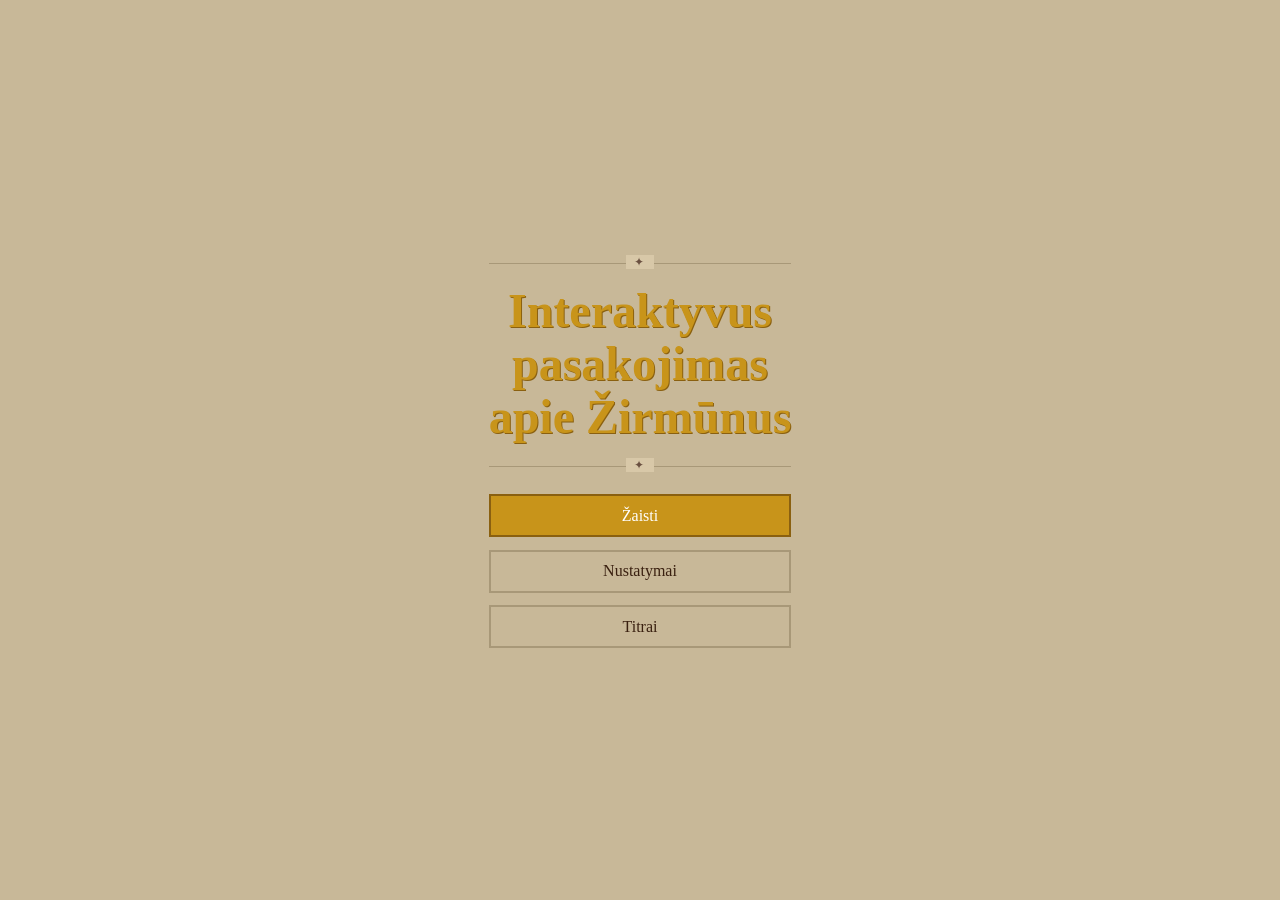
==== commit 5f683e46: "Update test.html" ====
--- a/test.html
+++ b/test.html
@@ -3,7 +3,7 @@
 <head>
 <meta charset="UTF-8">
 <meta name="viewport" content="width=device-width,initial-scale=1.0">
-<title>Žirmūnų Aidai</title>
+<title>Interaktyvus pasakojimas apie Žirmūnus</title>
 <style>
 *,*::before,*::after{box-sizing:border-box;margin:0;padding:0}
 :root{
@@ -184,13 +184,12 @@
 <div id="st" class="screen on">
   <div style="text-align:center">
     <div class="deco"><span>✦</span></div>
-    <h1 class="gtitle">Žirmūnų<br>Aidai</h1>
-    <p class="gsub">Interaktyvi miesto legenda</p>
+    <h1 class="gtitle">Interaktyvus<br>pasakojimas<br>apie Žirmūnus</h1>
     <div class="deco"><span>✦</span></div>
     <nav class="tnav">
-      <button class="btn f" id="bplay">⚔ Žaisti</button>
-      <button class="btn s f" id="bopts">⚙ Nustatymai</button>
-      <button class="btn s f" id="bcred">✦ Titrai</button>
+      <button class="btn f" id="bplay">Žaisti</button>
+      <button class="btn s f" id="bopts">Nustatymai</button>
+      <button class="btn s f" id="bcred">Titrai</button>
     </nav>
     <p id="tdbg" style="color:var(--red);font-size:.75em;margin-top:.7rem"></p>
   </div>
@@ -231,7 +230,7 @@
   <div class="obox">
     <h2>✦ Titrai</h2>
     <p>Sugalvojo ir atliko <em>Rapolas Bikulčius</em></p>
-    <p>Tekstai: Qwen2.5-32B / Gemini</p><p>Paveikslėliai: Perchance.ai</p>
+    <p>Tekstai: Qwen2.5-3B / Gemini</p><p>Paveikslėliai:</p>
     <p>Variklis: HTML · CSS · JS</p>
     <p style="color:var(--ink3);font-size:.78em;margin-top:.7rem">Visos vietos realios.<br>Visos istorijos išgalvotos.<br>Vilnius, 2025</p>
     <button class="btn s f" onclick="co('ov-cred')">Uždaryti</button>
@@ -252,7 +251,7 @@
     <div style="color:var(--ink3);font-size:.78em;margin:.5rem 0">— arba įveskite savą (min 3 sk.) —</div>
     <input id="cin" class="cinput" type="text" inputmode="numeric" maxlength="10" placeholder="pvz: 1122">
     <p id="cerr" style="color:var(--red);font-size:.8em;min-height:1.1em"></p>
-    <button class="btn f" id="bdep" style="margin-top:.5rem">🚂 Išvykti</button>
+    <button class="btn f" id="bdep" style="margin-top:.5rem">Išvykti</button>
     <button class="btn s f" onclick="S2('st')">← Atgal</button>
   </div>
 </div>
@@ -332,15 +331,15 @@
 </div>
 
 <script>
-// ── STORIES ──────────────────────────────────────────────
+//STORIES
 window.STORIES = window.STORIES || {};
 window.STORIES[1] = {
   id:1, name:'Akmens Pasaka', killCount:0,
   epilogueFull:`Supranti. Tas akmuo buvo ženklas — ne tau asmeniškai, bet per tave. Vilnius turi savo atmintį, savo kalbą, kurios nereikia mokytis iš knygų — ją reikia pajusti, palietus, praeinant, stabtelint netikėtai. Ir tu, nors trumpam, ją pajutai. Tas momentas Pilies gatvėje buvo tikras. Vilnius tęsia savo gyvenimą. Jis atsimenęs daug žmonių su klausimais. Tu — dar vienas iš jų. Ir tai daugiau nei nieko.`,
   epiloguePartial:`Tu palietei Akmens Pasakos kraštą, bet jos širdies nepasiekei. Kažkur Pilies gatvėje tas akmuo vis dar guli — laukia kito, kuris stabtelės ilgiau. Vilnius nesiskundžia: jis laiko visas istorijas vienodai kantriai.`,
   bits:{
-    1:{id:1,isFinale:false,narrative:`Pilies gatvė šią naktį neįprastai tuščia. Grindinio akmenys blizga po vakarykščio lietaus, kiekvienas atspindintis žibinto šviesą kaip mažas veidrodis. Ties sena siena, kur gatvė lenkiasi link Katedros aikštės, kažkas padėjo neįprastą akmenį — pernelyg lygiai aptašytą, pernelyg taisyklingą, kad būtų atsitiktinis. Žibinto šviesa krenta ant jo kaip rodo pirštą. Tu sustoji. Visas miestas, rodos, sulaiko kvapą kartu su tavimi.`,location:'Pilies gatvė',imageTags:{background:'street_narrow',atmosphere:'night'},choices:[{text:'Paimti akmenį į rankas',attributes:['DRĄSA','AMBICIJA']},{text:'Apeiti ir eiti toliau',attributes:['ABEJINGUMAS','KANTRYBĖ']},{text:'Atsiklaupti ir apžiūrėti iš arti',attributes:['DĖMESYS','IŠMINTIS']},{text:'Paklausti einančio pro šalį žmogaus',attributes:['UŽUOJAUTA','GUDRUMAS'],statCheck:{stat:'wit',threshold:7,successText:'Praeivio žodžiai atidaro duris, kurių nepastebėtumėte vienas.'}}]},
-    2:{id:2,isFinale:false,narrative:`Katedros aikštė atsiveria prieš tave — didžiulė ir tuščia, tik bažnyčios bokštai kerta naktinį dangų. Aikštės akmenimis atsimuša tavo žingsniai kaip aidas iš praeities. Kažkur toli šuo suloja, ir garsas nutolsta per senamiesčio labirintą. Tu sedi ant šaltų laiptų ir klausaisi kaip miestas kvepia po lietaus — žemė, akmuo, vėjas neša medžių lapus iš Bernardinų sodo.`,location:'Katedros aikštė',imageTags:{background:'cathedral_sq',atmosphere:'night'},choices:[{text:'Grįžti prie akmens',attributes:['INTUICIJA','DRĄSA']},{text:'Sėdėti ir klausytis miesto',attributes:['KANTRYBĖ','TIKĖJIMAS']},{text:'Eiti link Gedimino bokšto',attributes:['AMBICIJA','RYŽTAS']},{text:'Rašyti ką nors kreida ant šaligatvio',attributes:['VILTIS','GUDRUMAS']}]},
+    1:{id:1,isFinale:false,narrative:`Žirmūnų gatvė šią naktį neįprastai tuščia. Grindinio akmenys blizga po vakarykščio lietaus, kiekvienas atspindintis žibinto šviesą kaip mažas veidrodis. Ties sena siena, kur gatvė lenkiasi link Katedros aikštės, kažkas padėjo neįprastą akmenį — pernelyg lygiai aptašytą, pernelyg taisyklingą, kad būtų atsitiktinis. Žibinto šviesa krenta ant jo kaip rodo pirštą. Tu sustoji. Visas miestas, rodos, sulaiko kvapą kartu su tavimi.`,location:'',imageTags:{background:'street_narrow',atmosphere:'night'},choices:[{text:'Paimti akmenį į rankas',attributes:['DRĄSA','AMBICIJA']},{text:'Apeiti ir eiti toliau',attributes:['ABEJINGUMAS','KANTRYBĖ']},{text:'Atsiklaupti ir apžiūrėti iš arti',attributes:['DĖMESYS','IŠMINTIS']},{text:'Paklausti einančio pro šalį žmogaus',attributes:['UŽUOJAUTA','GUDRUMAS'],statCheck:{stat:'wit',threshold:7,successText:'Praeivio žodžiai atidaro duris, kurių nepastebėtumėte vienas.'}}]},
+    2:{id:2,isFinale:false,narrative:`Aikštė atsiveria prieš tave — didžiulė ir tuščia, tik bažnyčios bokštai kerta naktinį dangų. Aikštės akmenimis atsimuša tavo žingsniai kaip aidas iš praeities. Kažkur toli šuo suloja, ir garsas nutolsta per senamiesčio labirintą. Tu sedi ant šaltų laiptų ir klausaisi kaip miestas kvepia po lietaus — žemė, akmuo, vėjas neša medžių lapus iš kelkraščių.`,location:'',imageTags:{background:'cathedral_sq',atmosphere:'night'},choices:[{text:'Grįžti prie akmens',attributes:['INTUICIJA','DRĄSA']},{text:'Sėdėti ir klausytis miesto',attributes:['KANTRYBĖ','TIKĖJIMAS']},{text:'Eiti link Gedimino bokšto',attributes:['AMBICIJA','RYŽTAS']},{text:'Rašyti ką nors kreida ant šaligatvio',attributes:['VILTIS','GUDRUMAS']}]},
     3:{id:3,isFinale:false,narrative:`Akmuo šaltas ir netikėtai sunkus dėl savo dydžio. Ant jo apačios įrėžti ženklai — per seni, kad būtų lietuviškas raidynas. Galbūt rūnos, galbūt tik atsitiktiniai įbrėžimai po amžių dūžių. Tavo pirštai seka juos kaip raidžių kontūrus, nors proto balsas sako, kad tai tik fantazija. Pilies gatvė toliau tuščia. Akmuo šilsta tavo rankose lyg jis irgi lauktų kažko svarbaus.`,location:'Pilies gatvė',imageTags:{background:'street_narrow',atmosphere:'night'},choices:[{text:'Nešti akmenį su savimi',attributes:['AMBICIJA','RYŽTAS']},{text:'Padėti atgal tiksliai kaip buvo',attributes:['GARBĖ','KANTRYBĖ']},{text:'Bandyti iššifruoti ženklus',attributes:['IŠMINTIS','DĖMESYS'],statCheck:{stat:'wit',threshold:6,successText:'Ženklai tampa aiškūs — sena žymė, kurią kažkas paliko tyčia.'}},{text:'Mesti akmenį į tamsą',attributes:['BAIMĖ','ABEJINGUMAS']}]},
     4:{id:4,isFinale:false,narrative:`Iš arti matyti daugiau. Akmens paviršius ne toks lygus — jis išraustas daugybės mažų įrėžimų, sudarančių tam tikrą raštą. Kažkas čia dirbo ilgai ir kruopščiai. Literatų gatvė netoli — galbūt kažkuriame iš senų namų slypi atsakymas. Tavo keliai šiek tiek skauda nuo klūpojimo ant šaltų grindinio akmenų, bet tu negali atitraukti žvilgsnio nuo tų ženklų.`,location:'Literatų gatvė',imageTags:{background:'street_narrow',atmosphere:'fog'},choices:[{text:'Eiti ieškoti informacijos',attributes:['IŠMINTIS','RYŽTAS']},{text:'Fotografuoti ženklus',attributes:['DĖMESYS','GUDRUMAS']},{text:'Palikti ir mąstyti apie tai',attributes:['KANTRYBĖ','TIKĖJIMAS']},{text:'Klausti vietinių',attributes:['UŽUOJAUTA','GARBĖ']}]},
     5:{id:5,isFinale:false,narrative:`Neries krantinė naktyje — juodas veidrodis atspindintis miesto žiburius. Upė teka labai lėtai šią naktį, tarsi ji irgi mąsto. Krantinės žibintai meta ilgus šešėlius ant vandens paviršiaus. Kažkur upės gilumoje kažkas blizga — gal tik atspindys, gal kažkas daugiau nei atspindys.`,location:'Neries krantinė',imageTags:{background:'river_bank',atmosphere:'night'},choices:[{text:'Sėdėti prie upės ir galvoti',attributes:['KANTRYBĖ','INTUICIJA']},{text:'Mesti akmenį į upę',attributes:['RYŽTAS','AMBICIJA']},{text:'Eiti per tiltą',attributes:['DRĄSA','VILTIS']},{text:'Grįžti į senamiesčio kiemus',attributes:['GUDRUMAS','DĖMESYS']}]},
@@ -369,8 +368,7 @@
   }
 };
 </script>
-<script>
-// ── ENGINE ────────────────────────────────────────────────
+  <script>
 window.STORIES = window.STORIES || {};
 
 // Speed presets: multiplier affects all timed things
